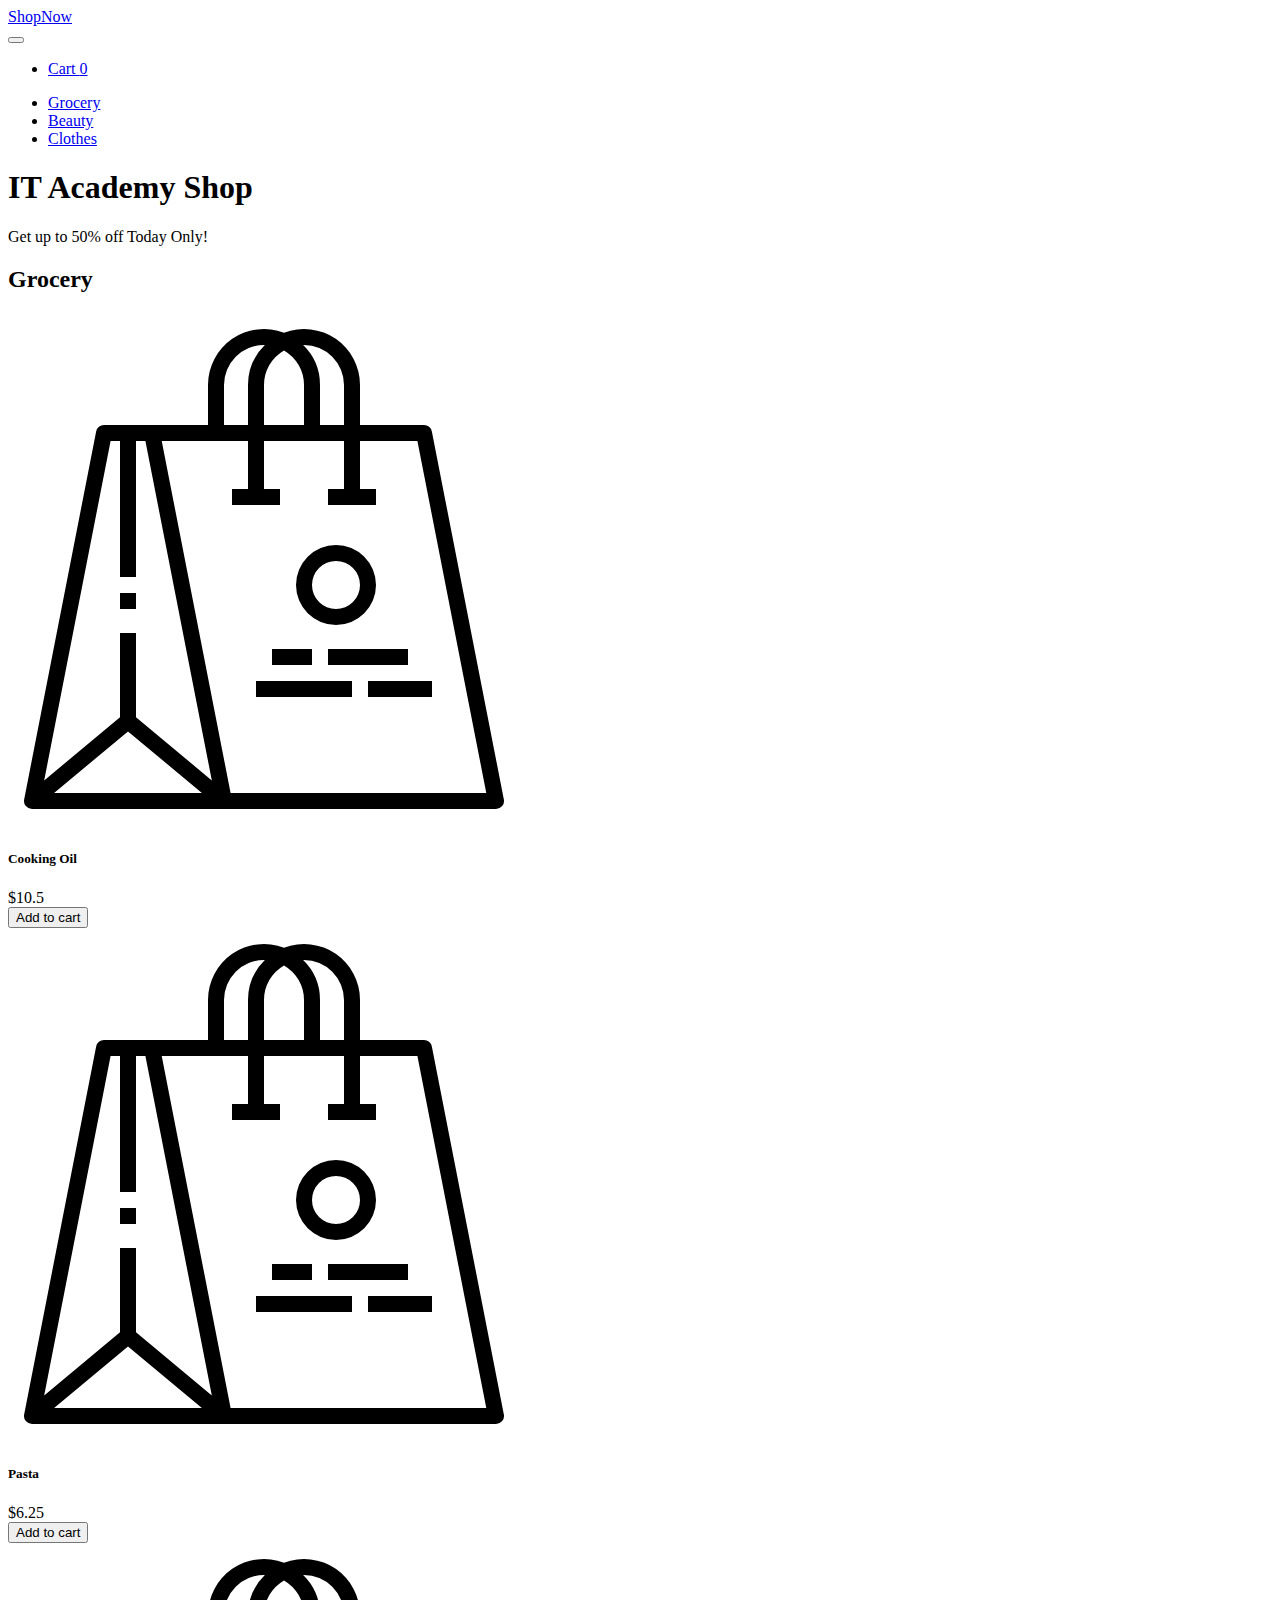
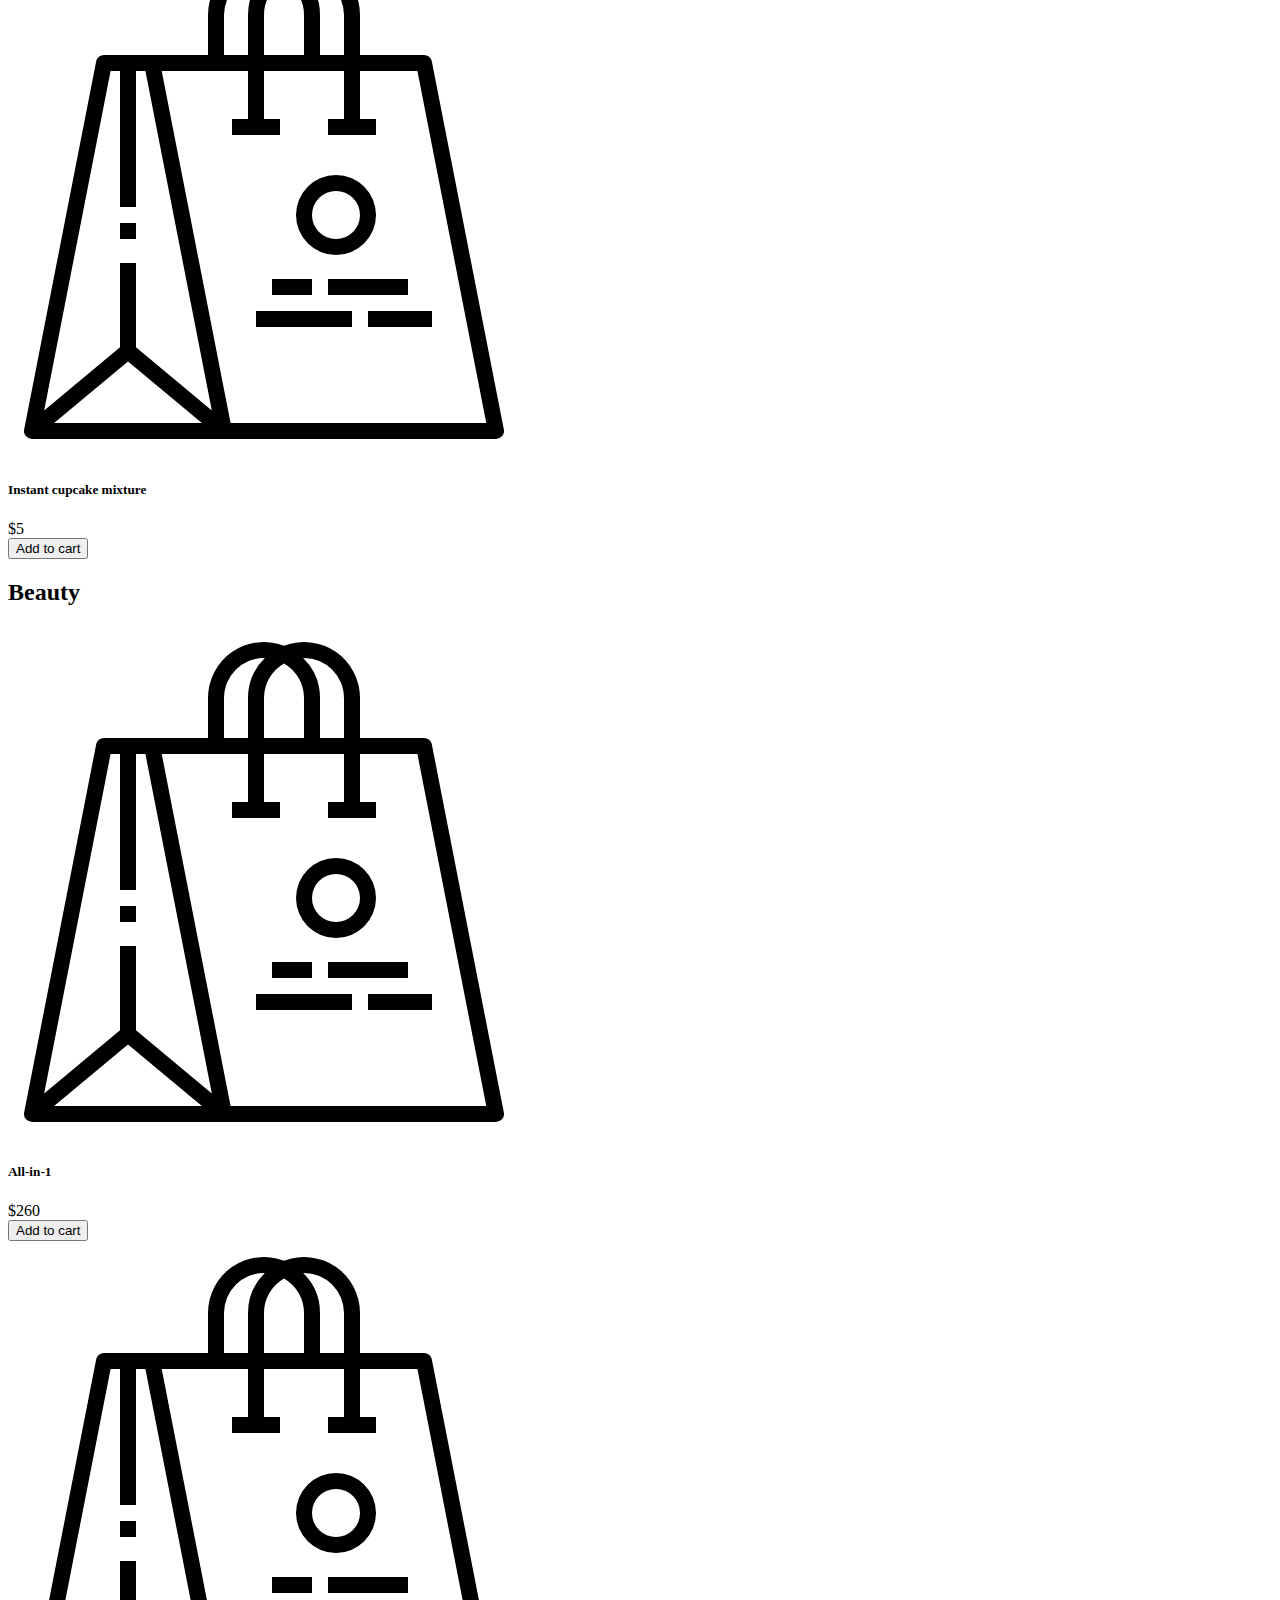
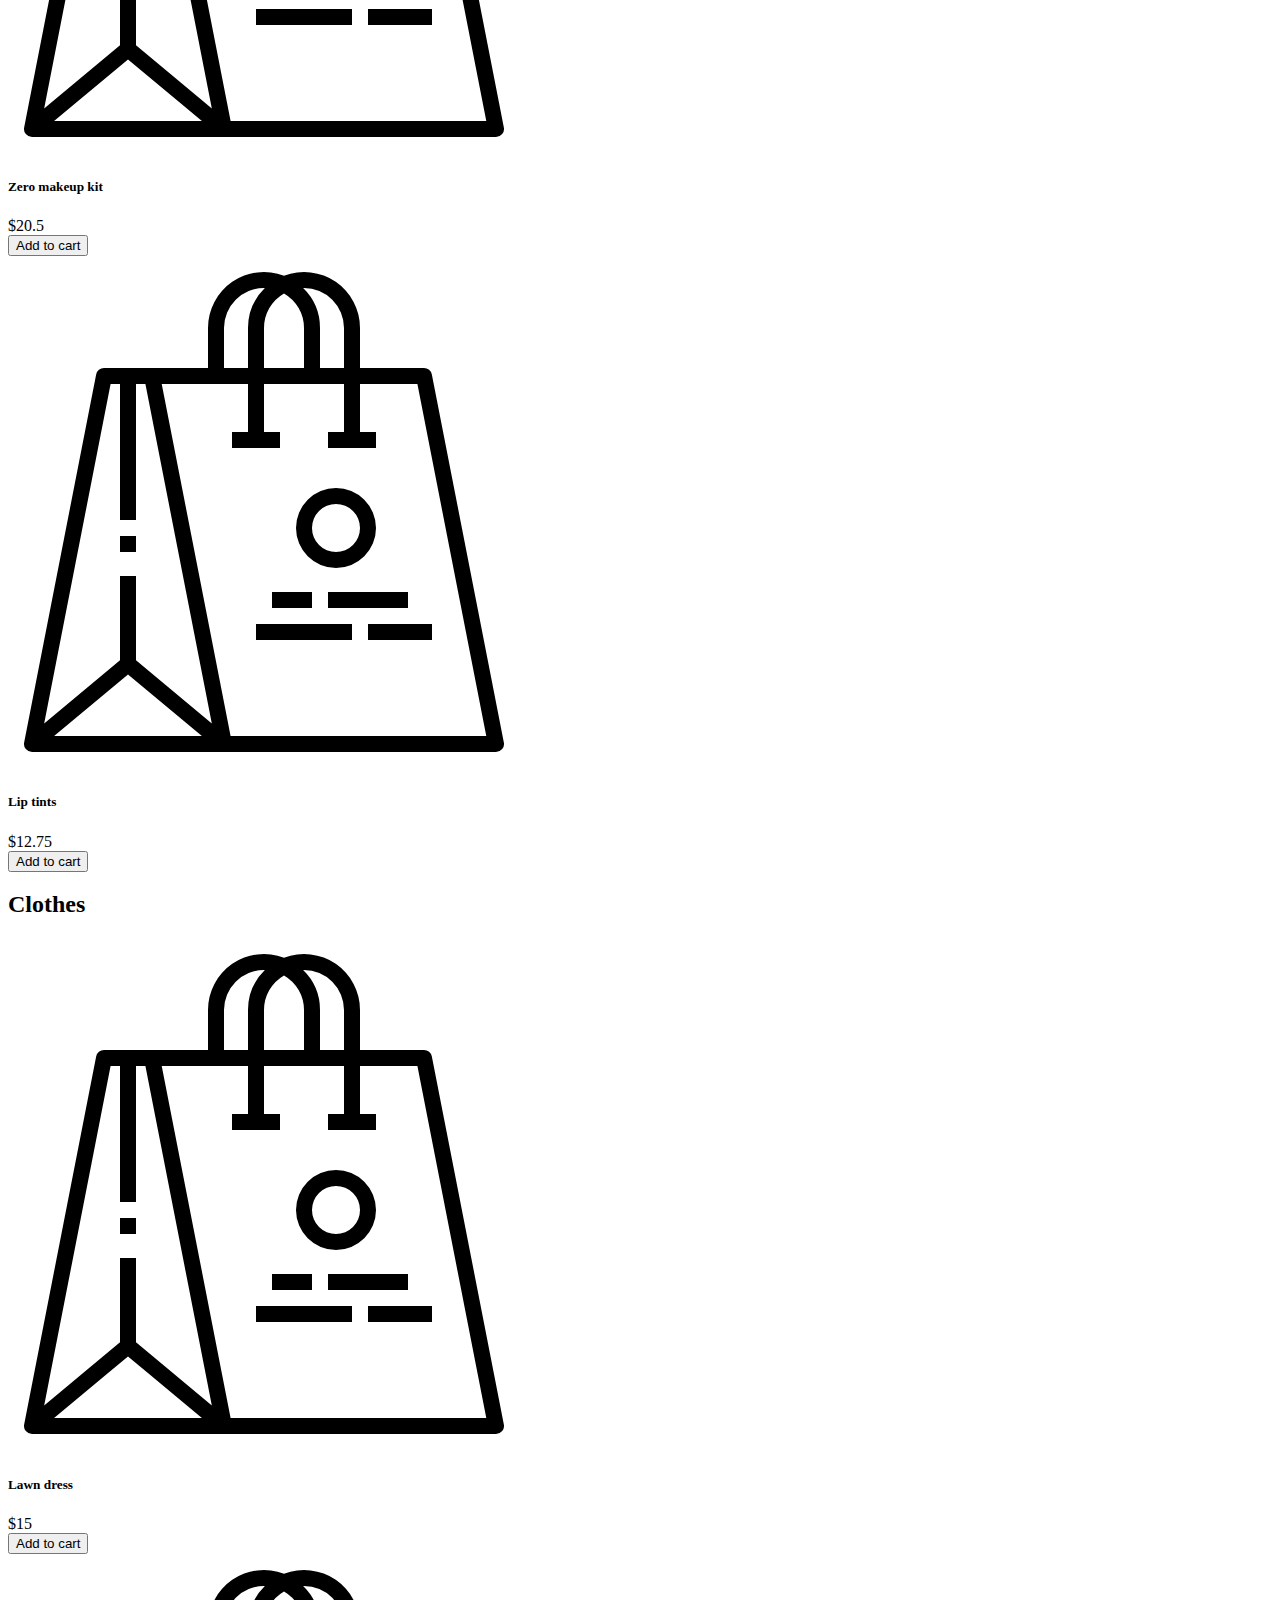
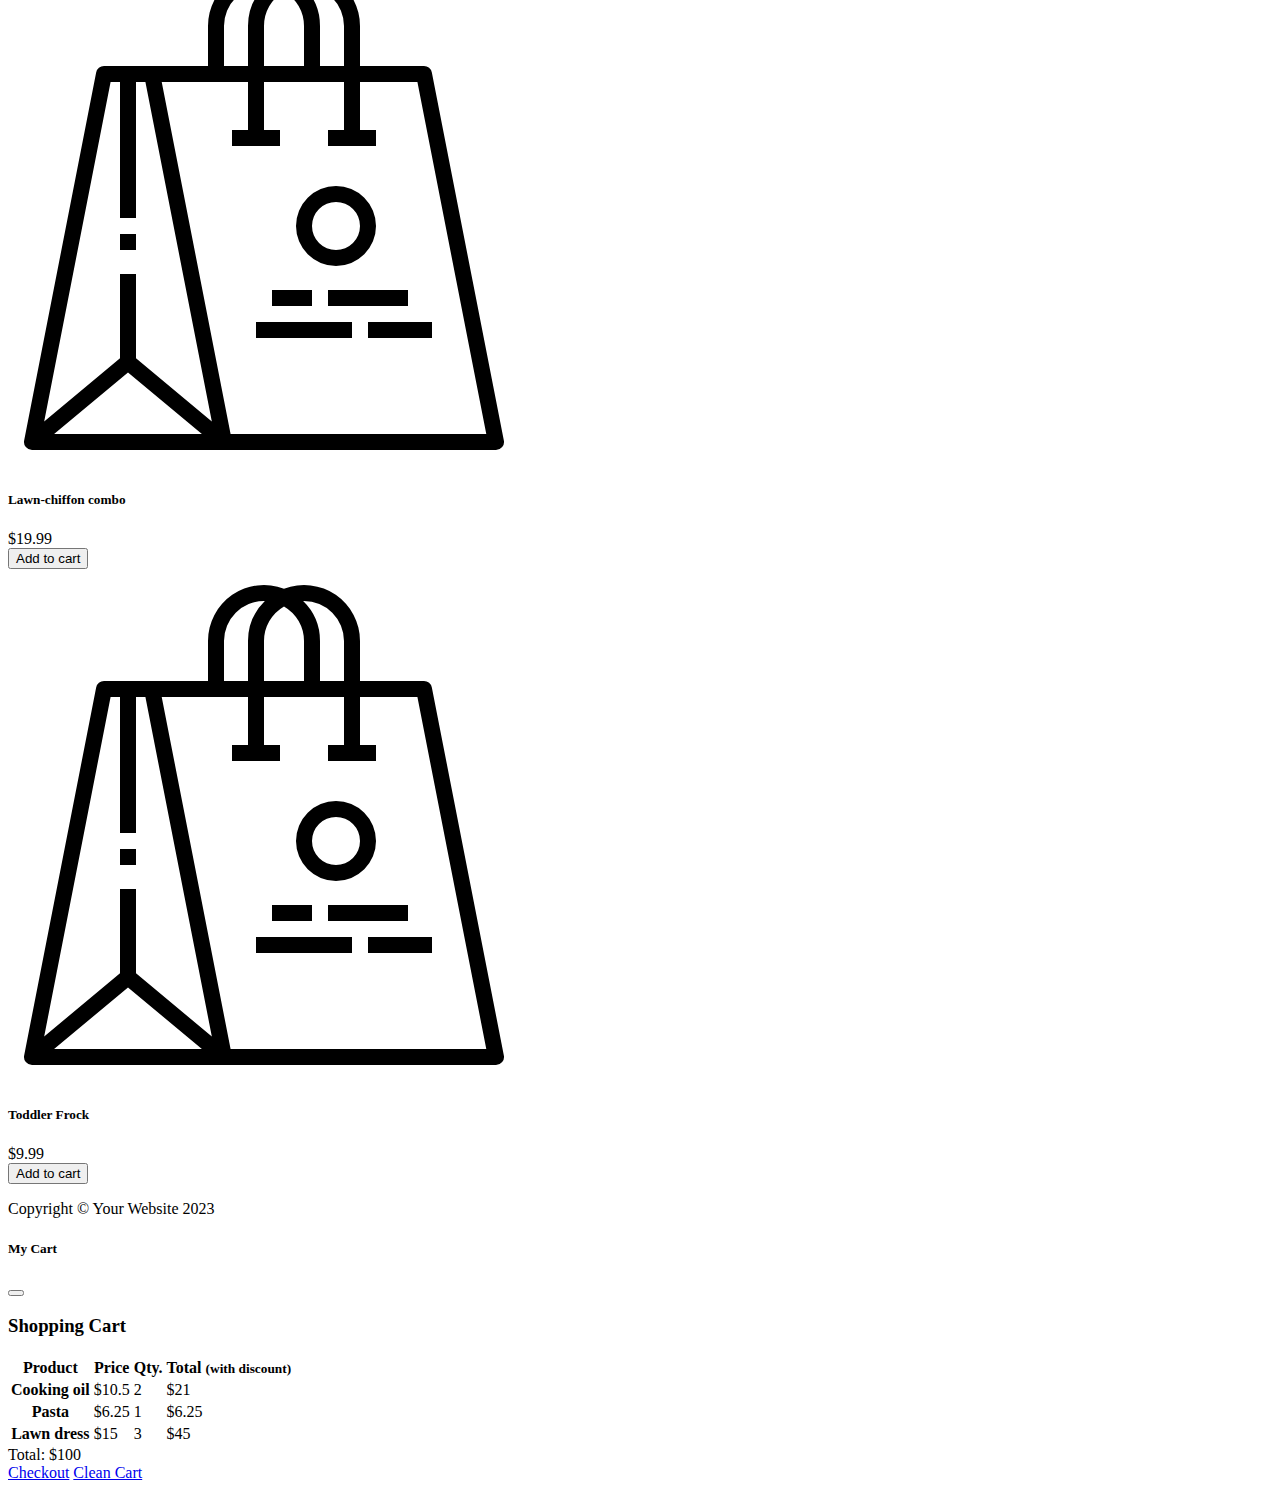
==== index.html @ 62918c0c "LV 1 - EX1 EX2 EX3 EX4" ====
<!DOCTYPE html>
<html lang="en">

<head>
	<meta charset="utf-8" />
	<meta name="viewport" content="width=device-width, initial-scale=1, shrink-to-fit=no" />
	<meta name="description" content="" />
	<meta name="author" content="" />
	<title>ShopNow</title>
	<!-- Favicon-->
	<link rel="icon" type="image/x-icon" href="images/favicon.ico" />
	<link href="https://cdn.jsdelivr.net/npm/bootstrap@5.3.0/dist/css/bootstrap.min.css" rel="stylesheet"
		integrity="sha384-9ndCyUaIbzAi2FUVXJi0CjmCapSmO7SnpJef0486qhLnuZ2cdeRhO02iuK6FUUVM" crossorigin="anonymous">

	<!-- Fontawesome icons-->
	<link rel="stylesheet" href="https://cdnjs.cloudflare.com/ajax/libs/font-awesome/6.4.0/css/all.min.css"
		integrity="sha512-iecdLmaskl7CVkqkXNQ/ZH/XLlvWZOJyj7Yy7tcenmpD1ypASozpmT/E0iPtmFIB46ZmdtAc9eNBvH0H/ZpiBw=="
		crossorigin="anonymous" referrerpolicy="no-referrer" />
</head>

<body data-bs-spy="scroll" data-bs-target="#navbar-example2" data-bs-offset="50">
	<!-- Navigation-->
	<nav class="navbar py-3 py-lg-0 navbar-light bg-light navbar-expand-lg" id="navbar-example2">
		<div class="container d-flex">
			<a class="navbar-brand" href="#">ShopNow</a>
			<div class="d-flex flex-row order-lg-last align-items-center">

				<button type="button" class="navbar-toggler order-last collapsed" data-bs-toggle="collapse"
					data-bs-target="#navbar" aria-expanded="false" aria-controls="navbar">
					<span class="navbar-toggler-icon"></span>
				</button>
				<ul class="navbar-nav me-3 me-lg-0 d-flex flex-row align-items-center">
					<li class="dropdown search-dropdown nav-item py-lg-3">
						<a href="javascript:void(0)" class="btn btn-outline-dark flex-center" type="button"
							data-bs-toggle="modal" data-bs-target="#cartModal" onclick="open_modal()"
							data-bs-auto-close="outside">
							<i class="fas fa-shopping-cart me-1"></i> Cart <span
								class="badge bg-dark text-white ms-1 rounded-pill" id="count_product">0</span>
						</a>
					</li>
				</ul>
			</div>

			<div id="navbar" class="navbar-collapse collapse">

				<ul class="navbar-nav me-auto mb-4 mb-lg-0 ms-lg-5">
					<li class="nav-item">
						<a class="nav-link" href="#grocery"><i class="fas fa-shopping-basket"></i> Grocery</a>
					</li>
					<li class="nav-item">
						<a class="nav-link" href="#beauty"><i class="fas fa-heart"></i> Beauty</a>
					</li>
					<li class="nav-item">
						<a class="nav-link" href="#clothes"><i class="fas fa-tshirt"></i> Clothes</a>
					</li>

				</ul>
			</div>
		</div>
	</nav>

	<!-- Header-->
	<header class="bg-dark py-5">
		<div class="container px-4 px-lg-5 my-5">
			<div class="text-center text-white">
				<h1 class="display-4 fw-bolder">IT Academy Shop</h1>
				<p class="lead fw-normal text-white-50 mb-0">Get up to 50% off Today Only!</p>
			</div>
		</div>
	</header>
	<!-- Section-->
	<section class="pt-5" id="grocery">
		<h2 class="text-center"><i class="fas fa-shopping-basket pe-3"></i>Grocery</h2>
		<div class="container px-4 px-lg-5 mt-5">
			<div class="row gx-4 gx-lg-5 row-cols-2 row-cols-md-3 row-cols-xl-4 justify-content-center">
				<div class="col mb-5">
					<div class="card h-100">
						<img class="card-img-top" src="./images/product.svg" alt="..." />
						<div class="card-body p-4">
							<div class="text-center">
								<h5 class="fw-bolder">Cooking Oil</h5>
								$10.5
							</div>
						</div>
						<div class="card-footer p-4 pt-0 border-top-0 bg-transparent">
							<div class="text-center"><button type="button" onclick="buy(1)"
									class="btn btn-outline-dark">Add to cart</button></div>
						</div>
					</div>
				</div>
				<div class="col mb-5">
					<div class="card h-100">
						<img class="card-img-top" src="./images/product.svg" alt="..." />
						<div class="card-body p-4">
							<div class="text-center">
								<h5 class="fw-bolder">Pasta</h5>
								$6.25
							</div>
						</div>
						<div class="card-footer p-4 pt-0 border-top-0 bg-transparent">
							<div class="text-center"><button type="button" onclick="buy(2)"
									class="btn btn-outline-dark">Add to cart</button></div>
						</div>
					</div>
				</div>
				<div class="col mb-5">
					<div class="card h-100">
						<img class="card-img-top" src="./images/product.svg" alt="..." />
						<div class="card-body p-4">
							<div class="text-center">
								<h5 class="fw-bolder">Instant cupcake mixture</h5>
								$5
							</div>
						</div>
						<div class="card-footer p-4 pt-0 border-top-0 bg-transparent">
							<div class="text-center"><button type="button" onclick="buy(3)"
									class="btn btn-outline-dark">Add to cart</button></div>
						</div>
					</div>
				</div>

			</div>
		</div>
	</section>
	<section class="pt-5" id="beauty">
		<h2 class="text-center"><i class="fas fa-heart pe-3"></i>Beauty</h2>
		<div class="container px-4 px-lg-5 mt-5">
			<div class="row gx-4 gx-lg-5 row-cols-2 row-cols-md-3 row-cols-xl-4 justify-content-center">
				<div class="col mb-5">
					<div class="card h-100">
						<img class="card-img-top" src="./images/product.svg" alt="..." />
						<div class="card-body p-4">
							<div class="text-center">
								<h5 class="fw-bolder">All-in-1</h5>
								$260
							</div>
						</div>
						<div class="card-footer p-4 pt-0 border-top-0 bg-transparent">
							<div class="text-center"><button type="button" onclick="buy(4)"
									class="btn btn-outline-dark">Add to cart</button></div>
						</div>
					</div>
				</div>
				<div class="col mb-5">
					<div class="card h-100">
						<img class="card-img-top" src="./images/product.svg" alt="..." />
						<div class="card-body p-4">
							<div class="text-center">
								<h5 class="fw-bolder">Zero makeup kit</h5>
								$20.5
							</div>
						</div>
						<div class="card-footer p-4 pt-0 border-top-0 bg-transparent">
							<div class="text-center"><button type="button" onclick="buy(5)"
									class="btn btn-outline-dark">Add to cart</button></div>
						</div>
					</div>
				</div>
				<div class="col mb-5">
					<div class="card h-100">
						<img class="card-img-top" src="./images/product.svg" alt="..." />
						<div class="card-body p-4">
							<div class="text-center">
								<h5 class="fw-bolder">Lip tints</h5>
								$12.75
							</div>
						</div>
						<div class="card-footer p-4 pt-0 border-top-0 bg-transparent">
							<div class="text-center"><button type="button" onclick="buy(6)"
									class="btn btn-outline-dark">Add to cart</button></div>
						</div>
					</div>
				</div>

			</div>
		</div>
	</section>
	<section class="pt-5" id="clothes">
		<h2 class="text-center"><i class="fas fa-tshirt pe-3"></i>Clothes</h2>
		<div class="container px-4 px-lg-5 mt-5">
			<div class="row gx-4 gx-lg-5 row-cols-2 row-cols-md-3 row-cols-xl-4 justify-content-center">
				<div class="col mb-5">
					<div class="card h-100">
						<img class="card-img-top" src="./images/product.svg" alt="..." />
						<div class="card-body p-4">
							<div class="text-center">
								<h5 class="fw-bolder">Lawn dress</h5>
								$15
							</div>
						</div>
						<div class="card-footer p-4 pt-0 border-top-0 bg-transparent">
							<div class="text-center"><button type="button" onclick="buy(7)"
									class="btn btn-outline-dark">Add to cart</button></div>
						</div>
					</div>
				</div>
				<div class="col mb-5">
					<div class="card h-100">
						<img class="card-img-top" src="./images/product.svg" alt="..." />
						<div class="card-body p-4">
							<div class="text-center">
								<h5 class="fw-bolder">Lawn-chiffon combo</h5>
								$19.99
							</div>
						</div>
						<div class="card-footer p-4 pt-0 border-top-0 bg-transparent">
							<div class="text-center"><button type="button" onclick="buy(8)"
									class="btn btn-outline-dark">Add to cart</button></div>
						</div>
					</div>
				</div>
				<div class="col mb-5">
					<div class="card h-100">
						<img class="card-img-top" src="./images/product.svg" alt="..." />
						<div class="card-body p-4">
							<div class="text-center">
								<h5 class="fw-bolder">Toddler Frock</h5>
								$9.99
							</div>
						</div>
						<div class="card-footer p-4 pt-0 border-top-0 bg-transparent">
							<div class="text-center"><button type="button" onclick="buy(9)"
									class="btn btn-outline-dark">Add to cart</button></div>
						</div>
					</div>
				</div>

			</div>
		</div>
	</section>

	<!-- Footer-->
	<footer class="py-3 bg-dark">
		<div class="container">
			<p class="m-0 text-center text-white">Copyright &copy; Your Website 2023</p>
		</div>
	</footer>

	<div class="modal fade" id="cartModal" tabindex="-1" aria-labelledby="exampleModalLabel" aria-hidden="true">
		<div class="modal-dialog">
			<div class="modal-content">
				<div class="modal-header">
					<h5 class="modal-title" id="exampleModalLabel"><i class="fas fa-cart-arrow-down"></i> My Cart</h5>
					<button type="button" class="btn-close" data-bs-dismiss="modal" aria-label="Close"></button>
				</div>
				<div class="modal-body">
					<h3 class="text-center bill px-5">Shopping Cart</h3>
					<table class="table">
						<thead>
							<tr>
								<th scope="col">Product</th>
								<th scope="col">Price</th>
								<th scope="col">Qty.</th>
								<th scope="col">Total <small>(with discount)</small></th>
							</tr>
						</thead>
						<tbody id="cart_list">
							<tr>
								<th scope="row">Cooking oil</th>
								<td>$10.5</td>
								<td>2</td>
								<td>$21</td>
							</tr>
							<tr>
								<th scope="row">Pasta</th>
								<td>$6.25</td>
								<td>1</td>
								<td>$6.25</td>
							</tr>
							<tr>
								<th scope="row">Lawn dress</th>
								<td>$15</td>
								<td>3</td>
								<td>$45</td>
							</tr>
						</tbody>
					</table>
					<div class="text-center fs-3">
						Total: $<span id="total_price">100</span>
					</div>
					<div class="text-center">
						<a href="checkout.html" class="btn btn-primary m-3">Checkout</a>
						<a href="javascript:void(0)" onclick="cleanCart()" class="btn btn-primary m-3">Clean Cart</a>
					</div>
				</div>
			</div>
		</div>
	</div>

	<!-- Bootstrap core JS-->
	<script src="https://cdn.jsdelivr.net/npm/bootstrap@5.3.0/dist/js/bootstrap.bundle.min.js"
		integrity="sha384-geWF76RCwLtnZ8qwWowPQNguL3RmwHVBC9FhGdlKrxdiJJigb/j/68SIy3Te4Bkz"
		crossorigin="anonymous"></script>

	<!-- Core theme JS-->
	<script src="js/shop.js"></script>
	<script src="js/checkout.js"></script>
</body>

</html>
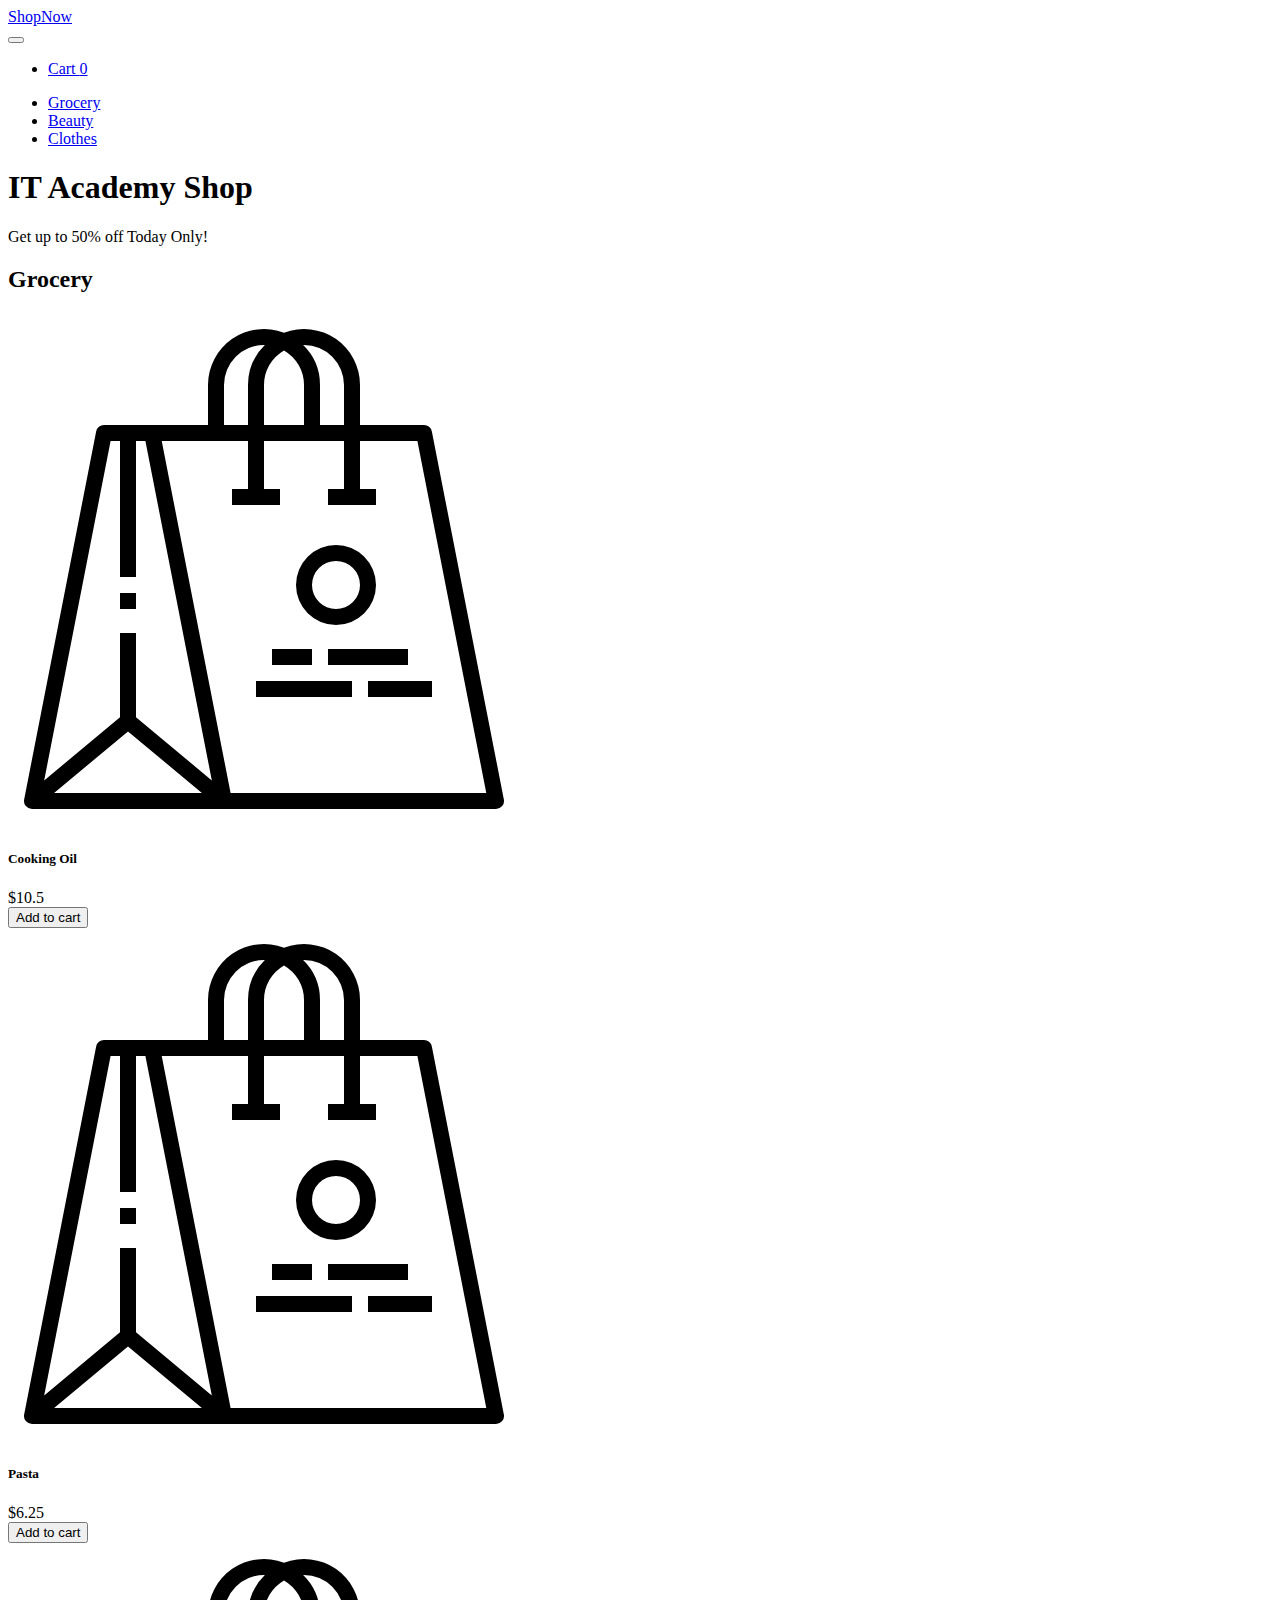
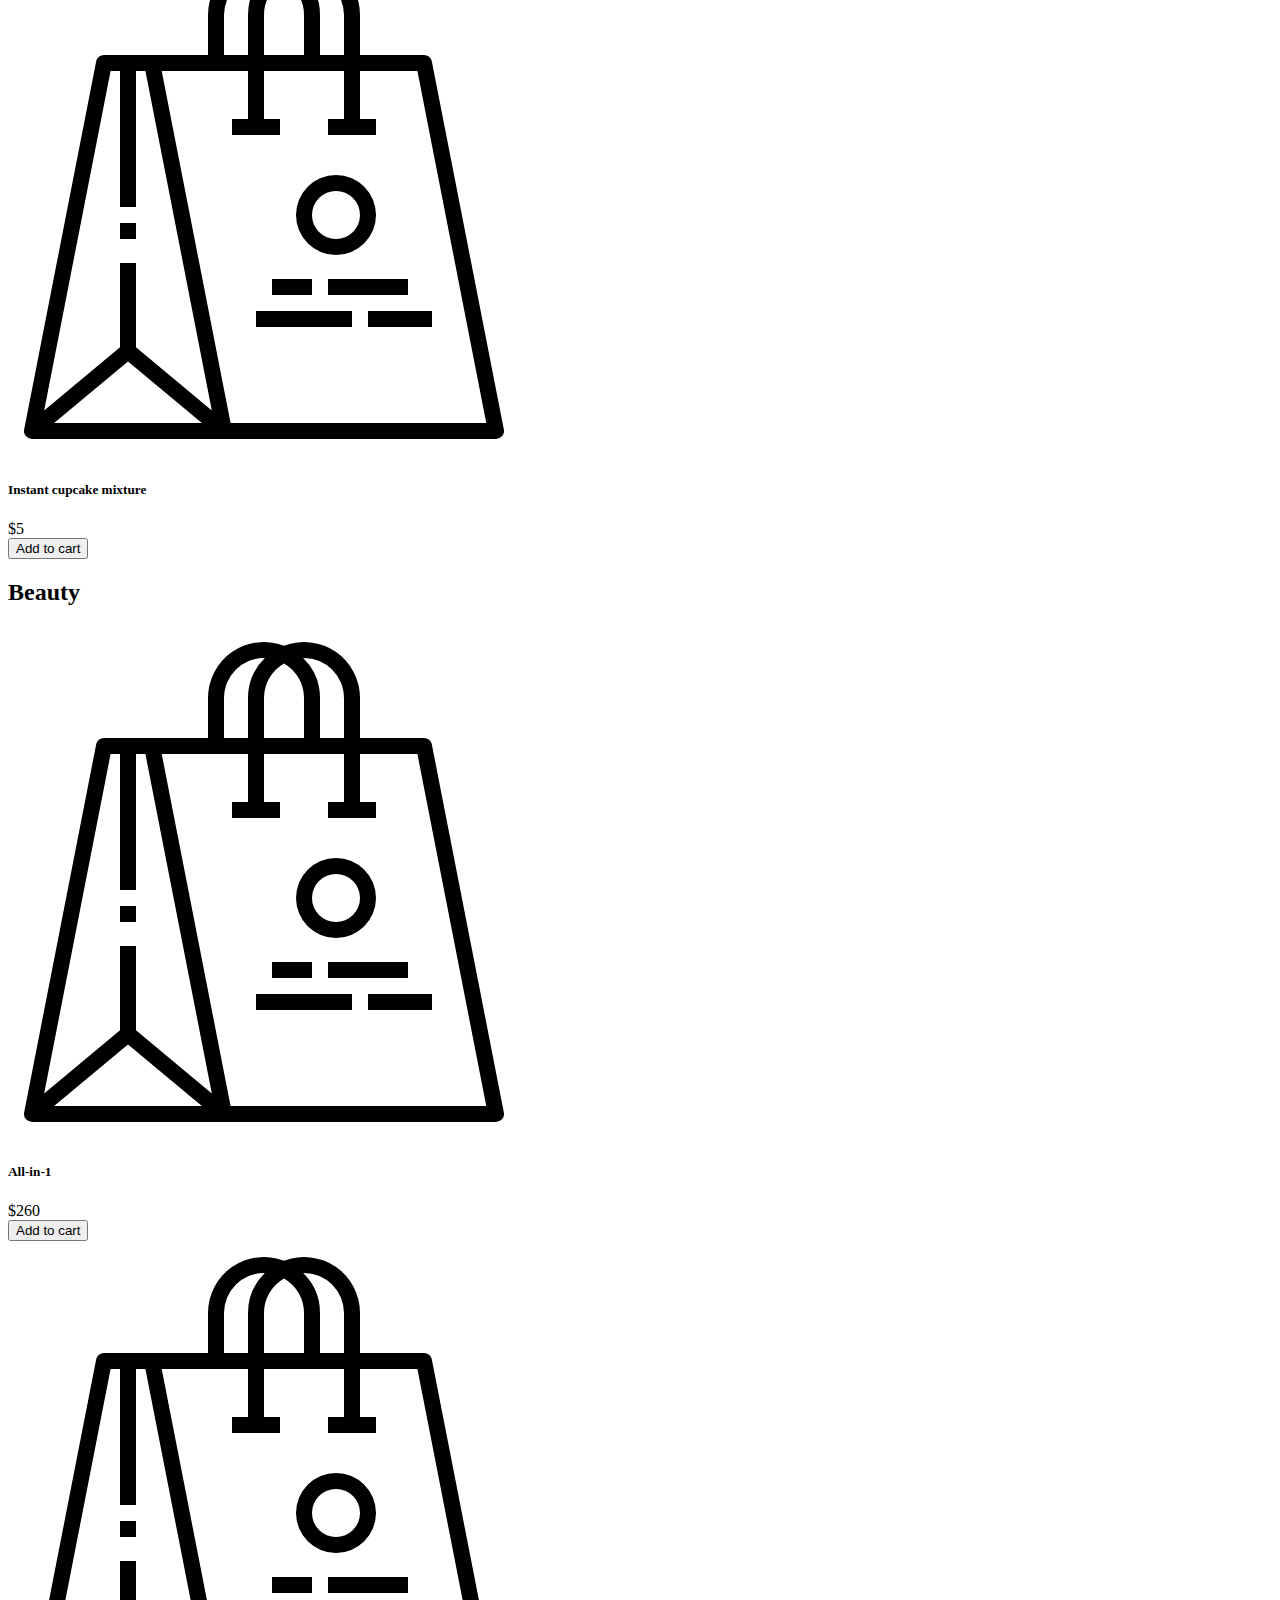
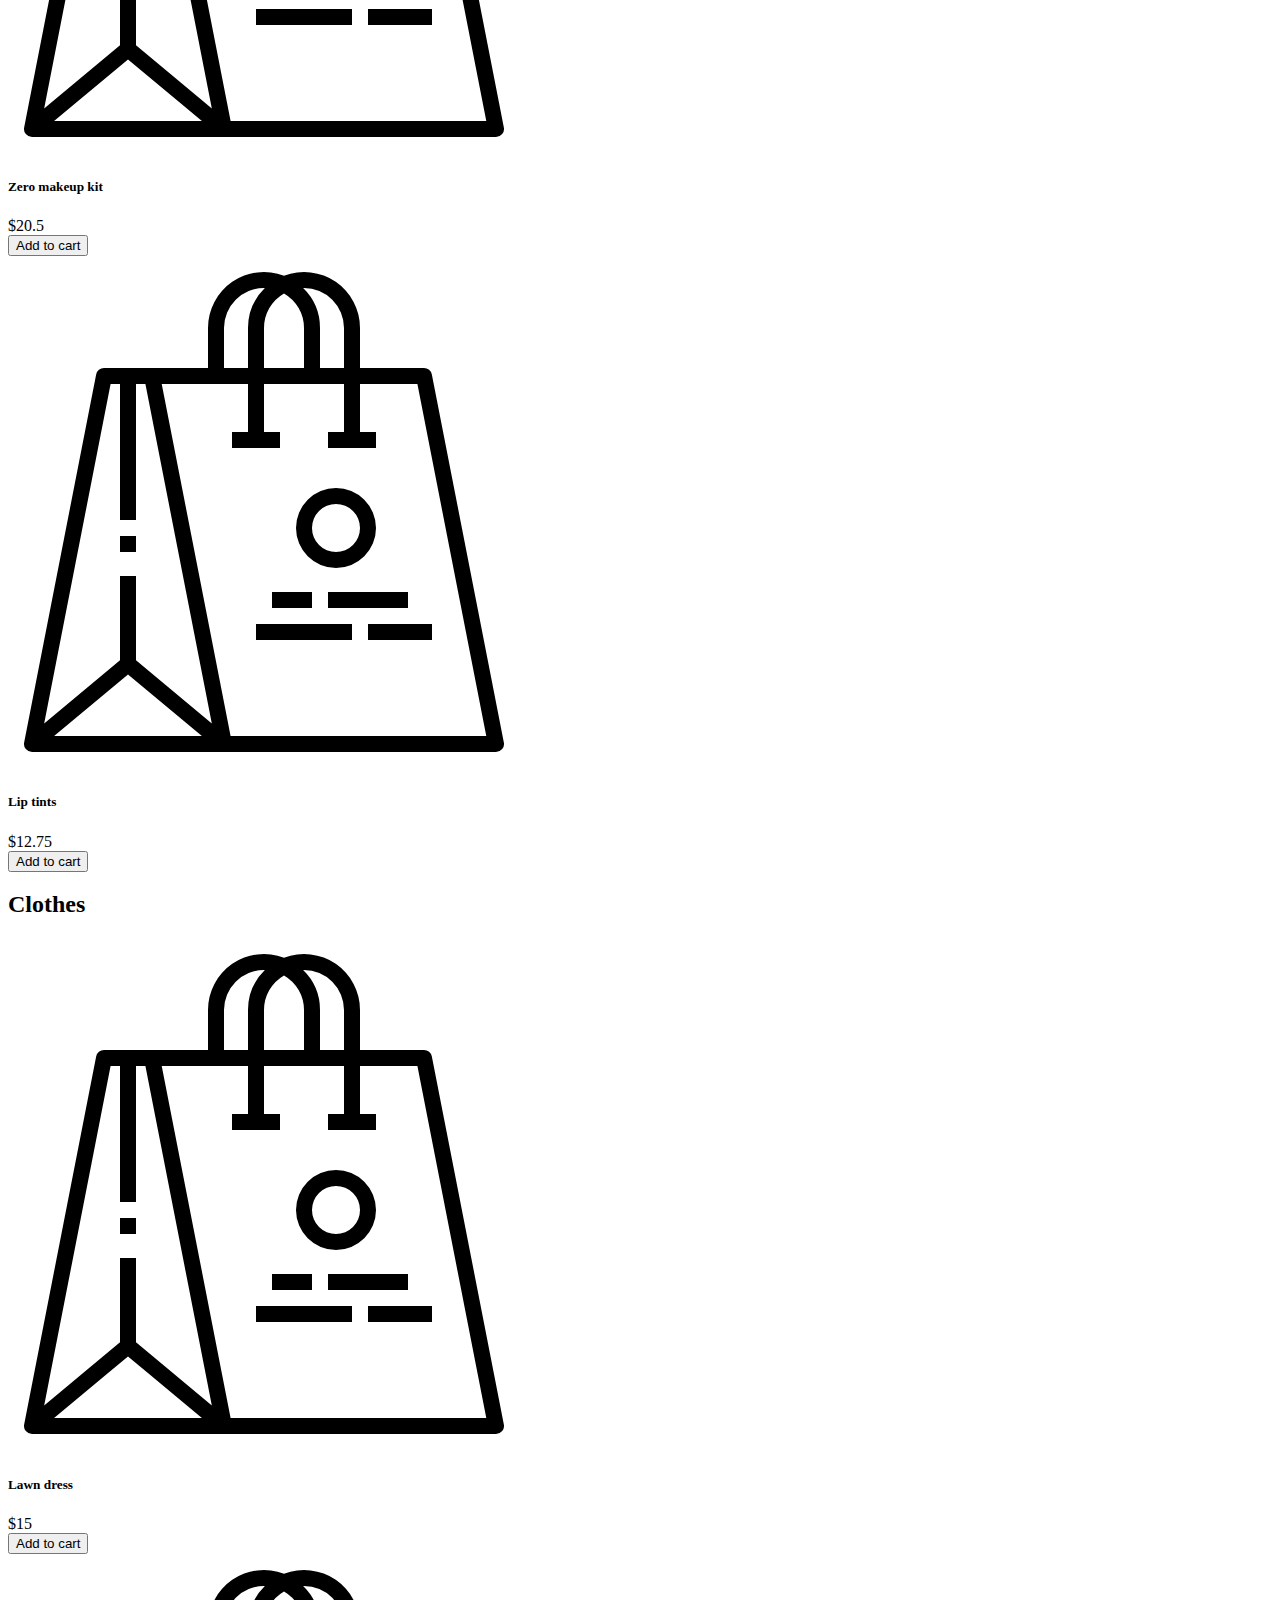
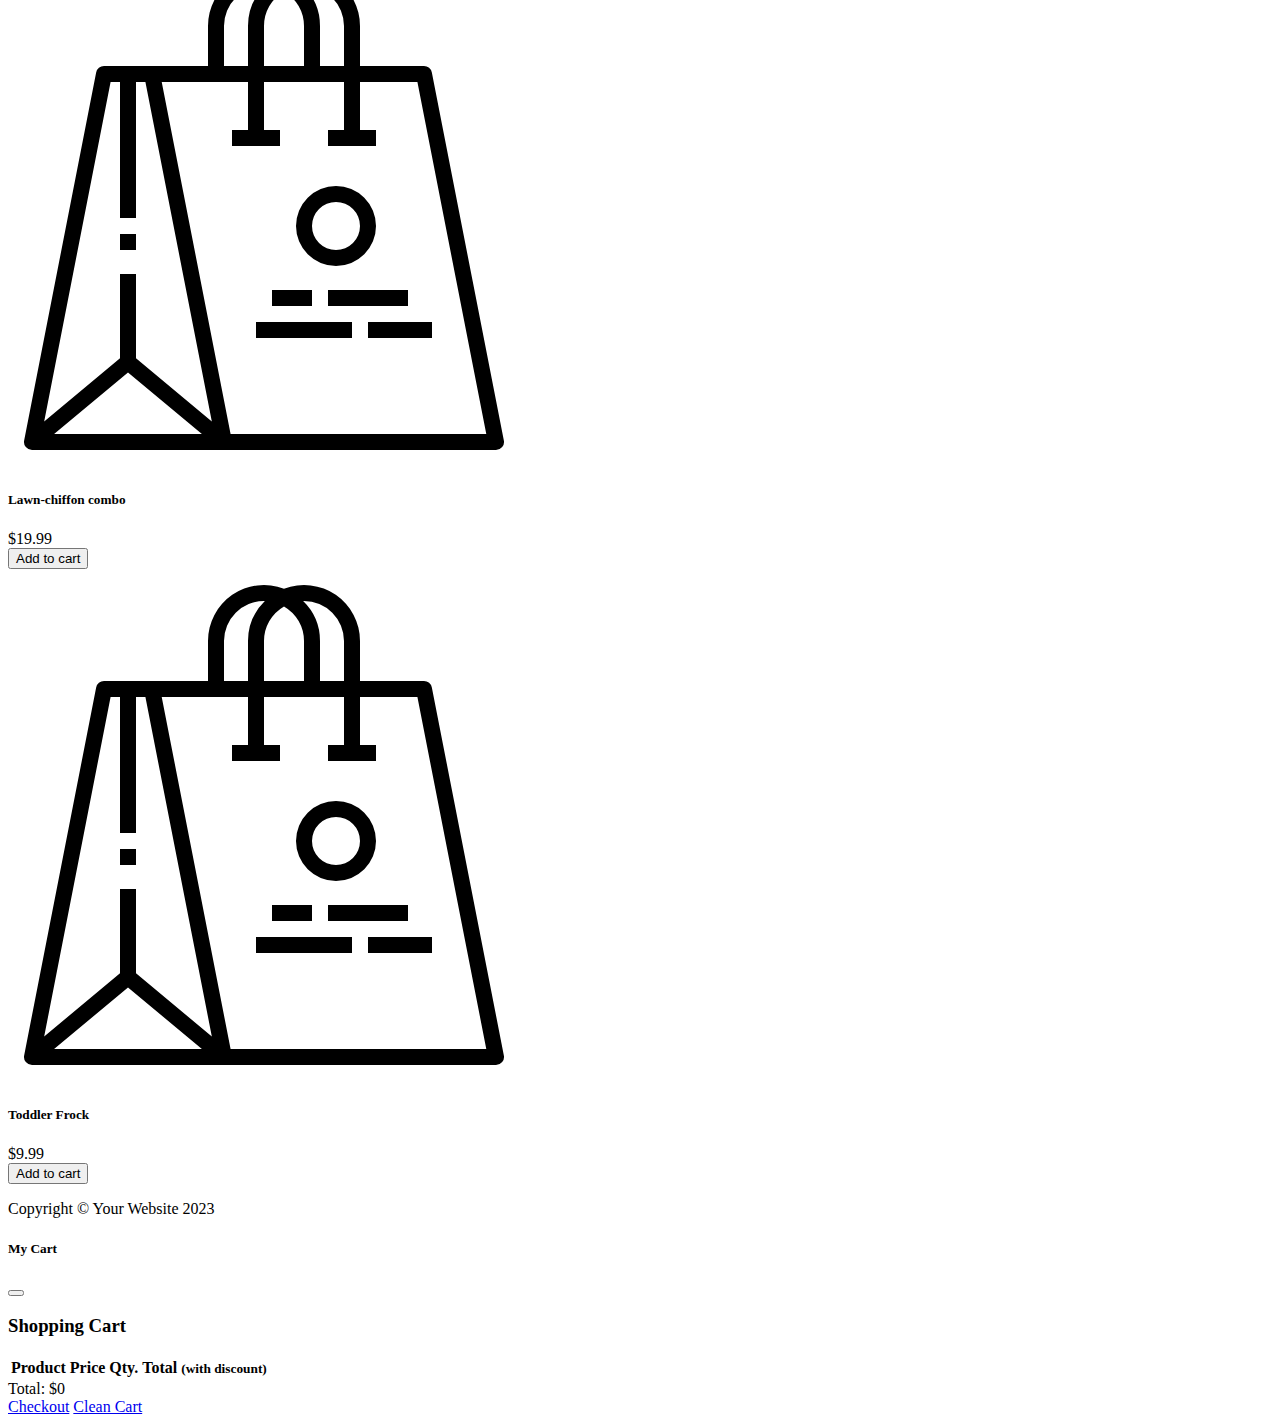
==== commit 025d469a: "LV1 - EX5" ====
--- a/index.html
+++ b/index.html
@@ -32,7 +32,7 @@
 				<ul class="navbar-nav me-3 me-lg-0 d-flex flex-row align-items-center">
 					<li class="dropdown search-dropdown nav-item py-lg-3">
 						<a href="javascript:void(0)" class="btn btn-outline-dark flex-center" type="button"
-							data-bs-toggle="modal" data-bs-target="#cartModal" onclick="open_modal()"
+							data-bs-toggle="modal" data-bs-target="#cartModal"
 							data-bs-auto-close="outside">
 							<i class="fas fa-shopping-cart me-1"></i> Cart <span
 								class="badge bg-dark text-white ms-1 rounded-pill" id="count_product">0</span>
@@ -255,28 +255,11 @@
 							</tr>
 						</thead>
 						<tbody id="cart_list">
-							<tr>
-								<th scope="row">Cooking oil</th>
-								<td>$10.5</td>
-								<td>2</td>
-								<td>$21</td>
-							</tr>
-							<tr>
-								<th scope="row">Pasta</th>
-								<td>$6.25</td>
-								<td>1</td>
-								<td>$6.25</td>
-							</tr>
-							<tr>
-								<th scope="row">Lawn dress</th>
-								<td>$15</td>
-								<td>3</td>
-								<td>$45</td>
-							</tr>
+							
 						</tbody>
 					</table>
 					<div class="text-center fs-3">
-						Total: $<span id="total_price">100</span>
+						Total: $<span id="total_price">0</span>
 					</div>
 					<div class="text-center">
 						<a href="checkout.html" class="btn btn-primary m-3">Checkout</a>
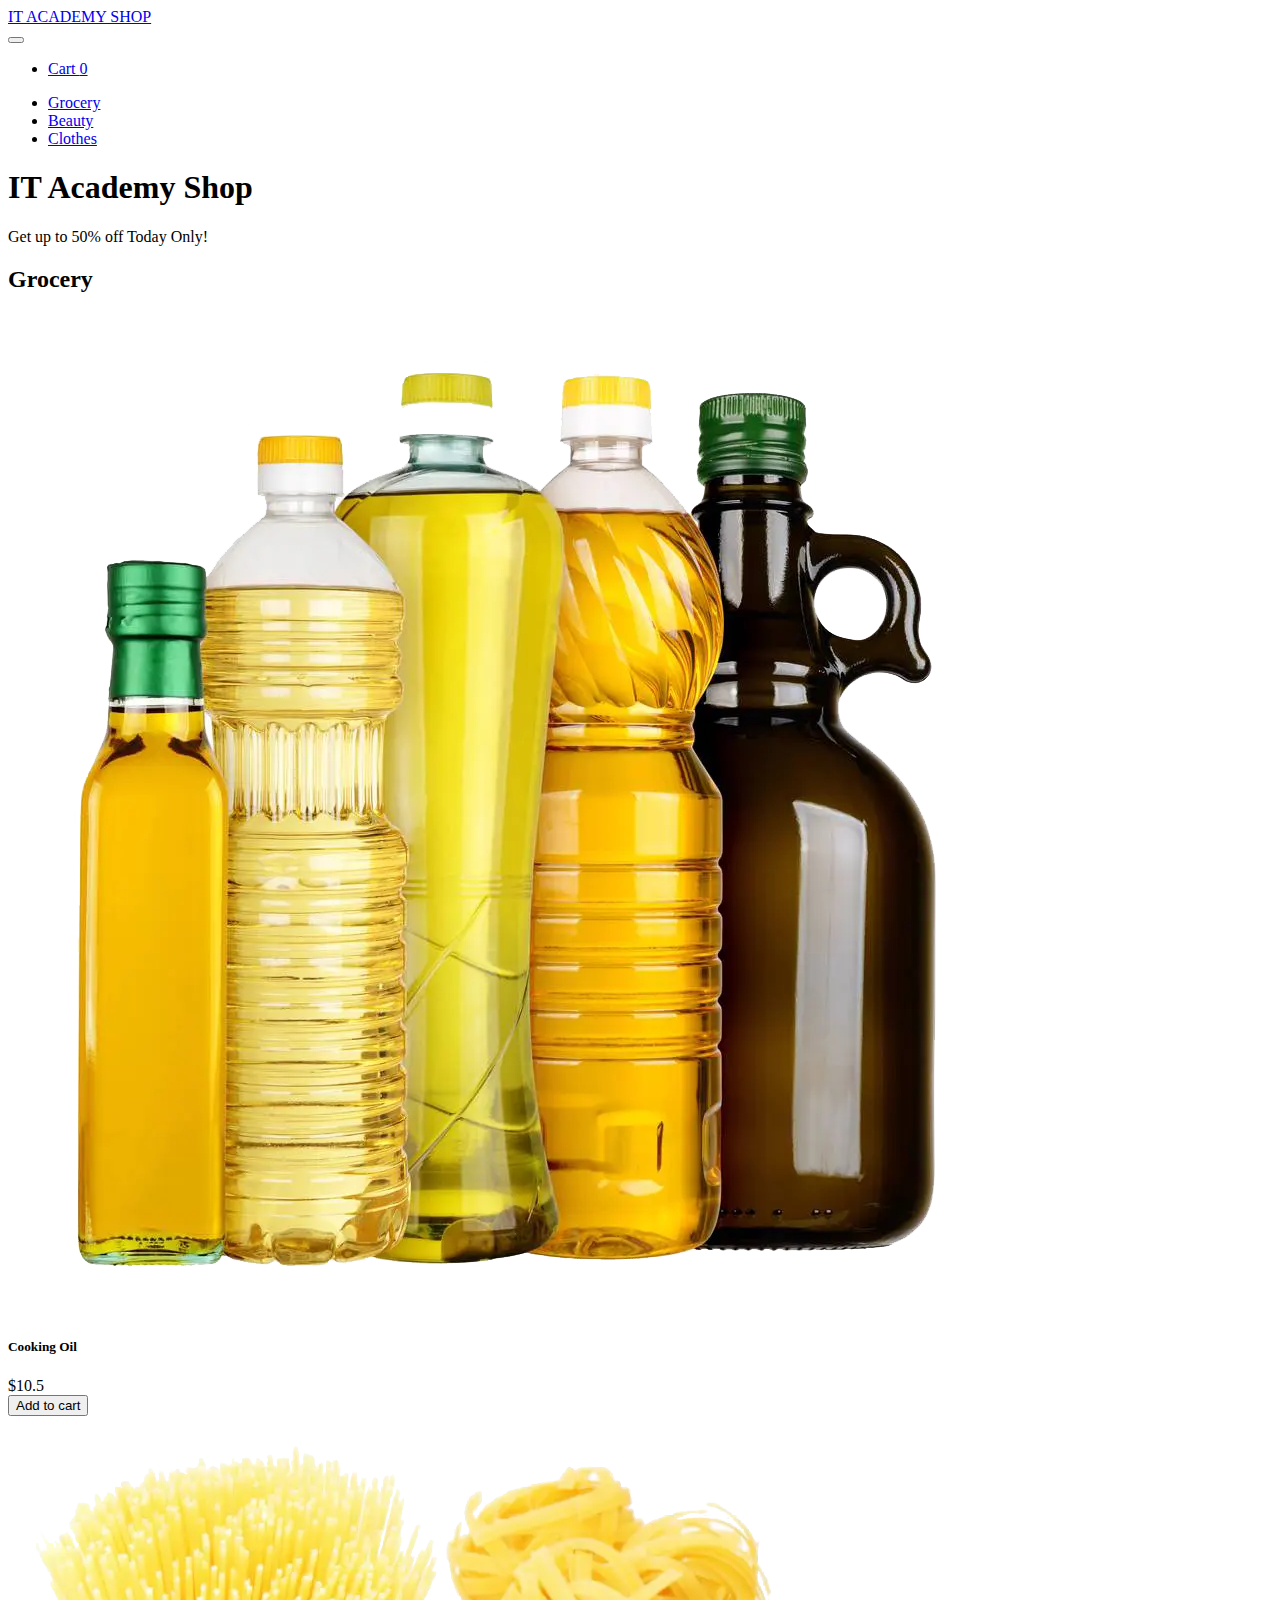
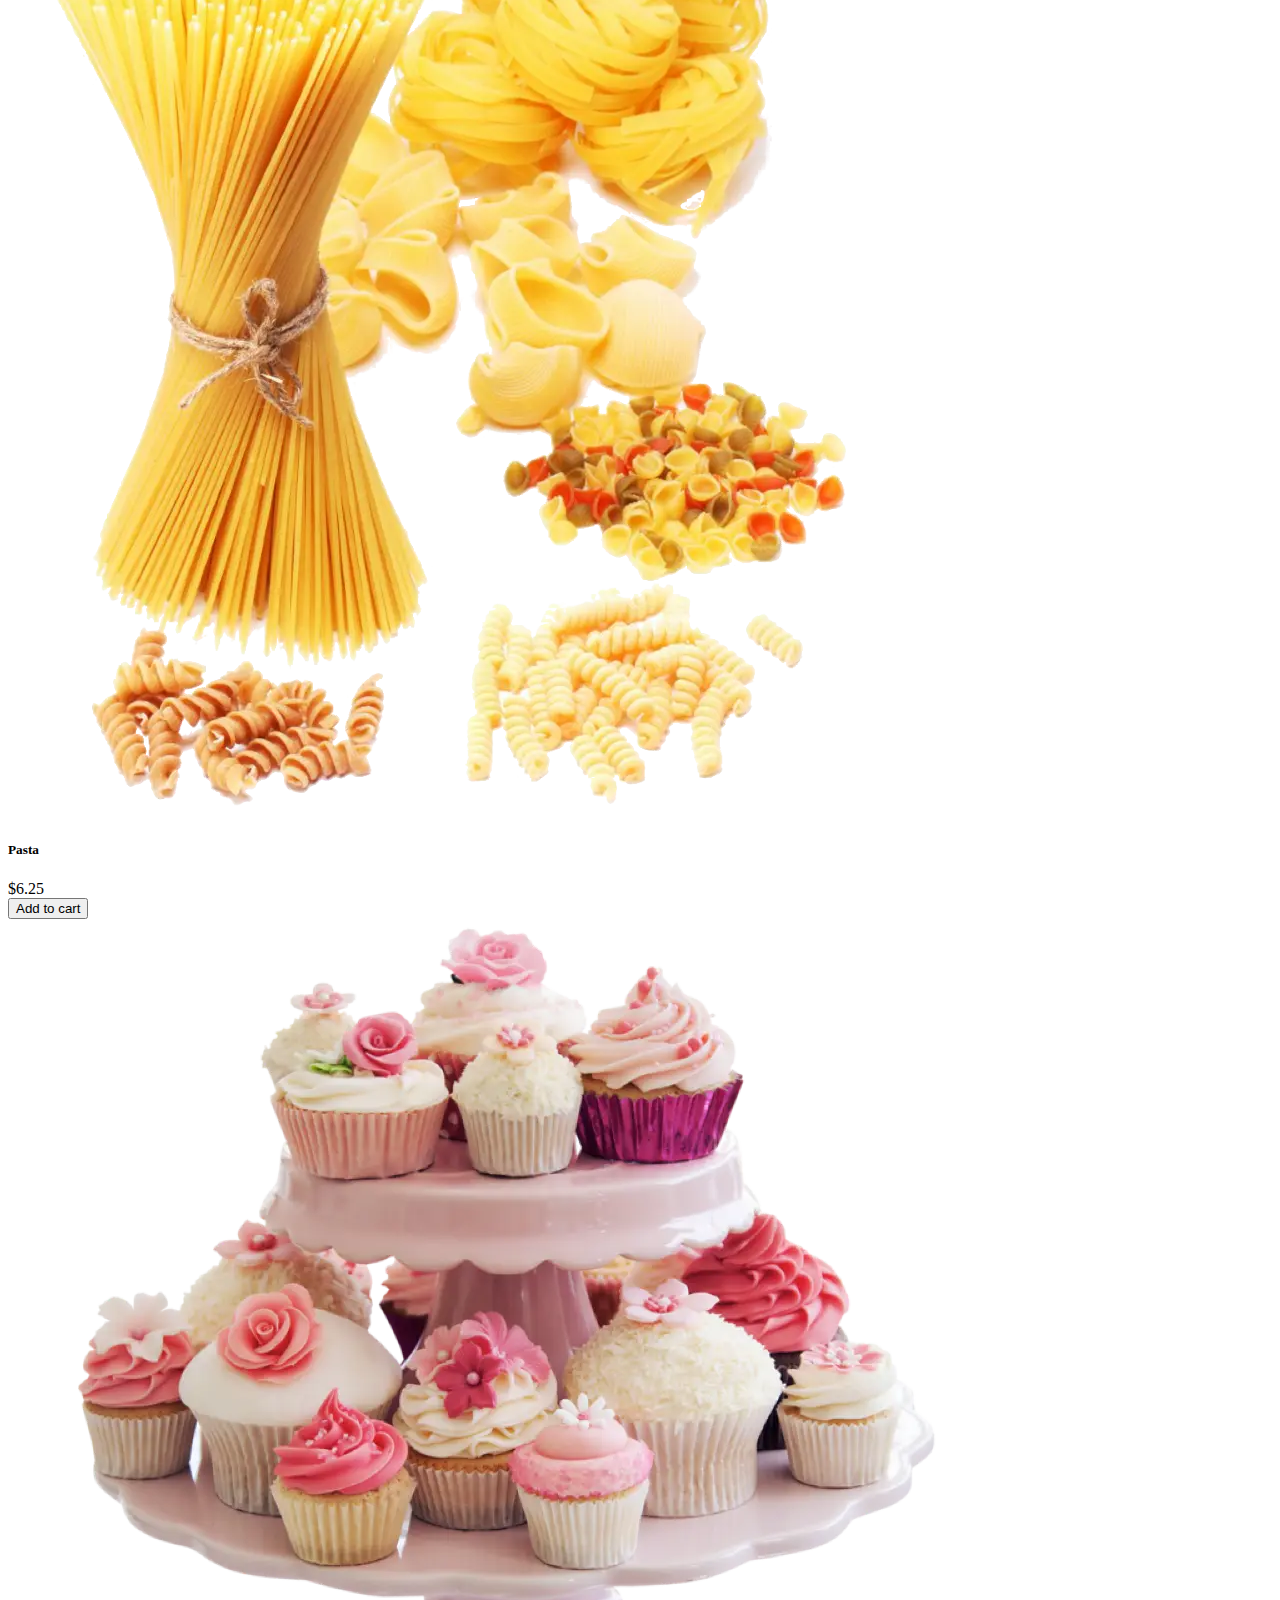
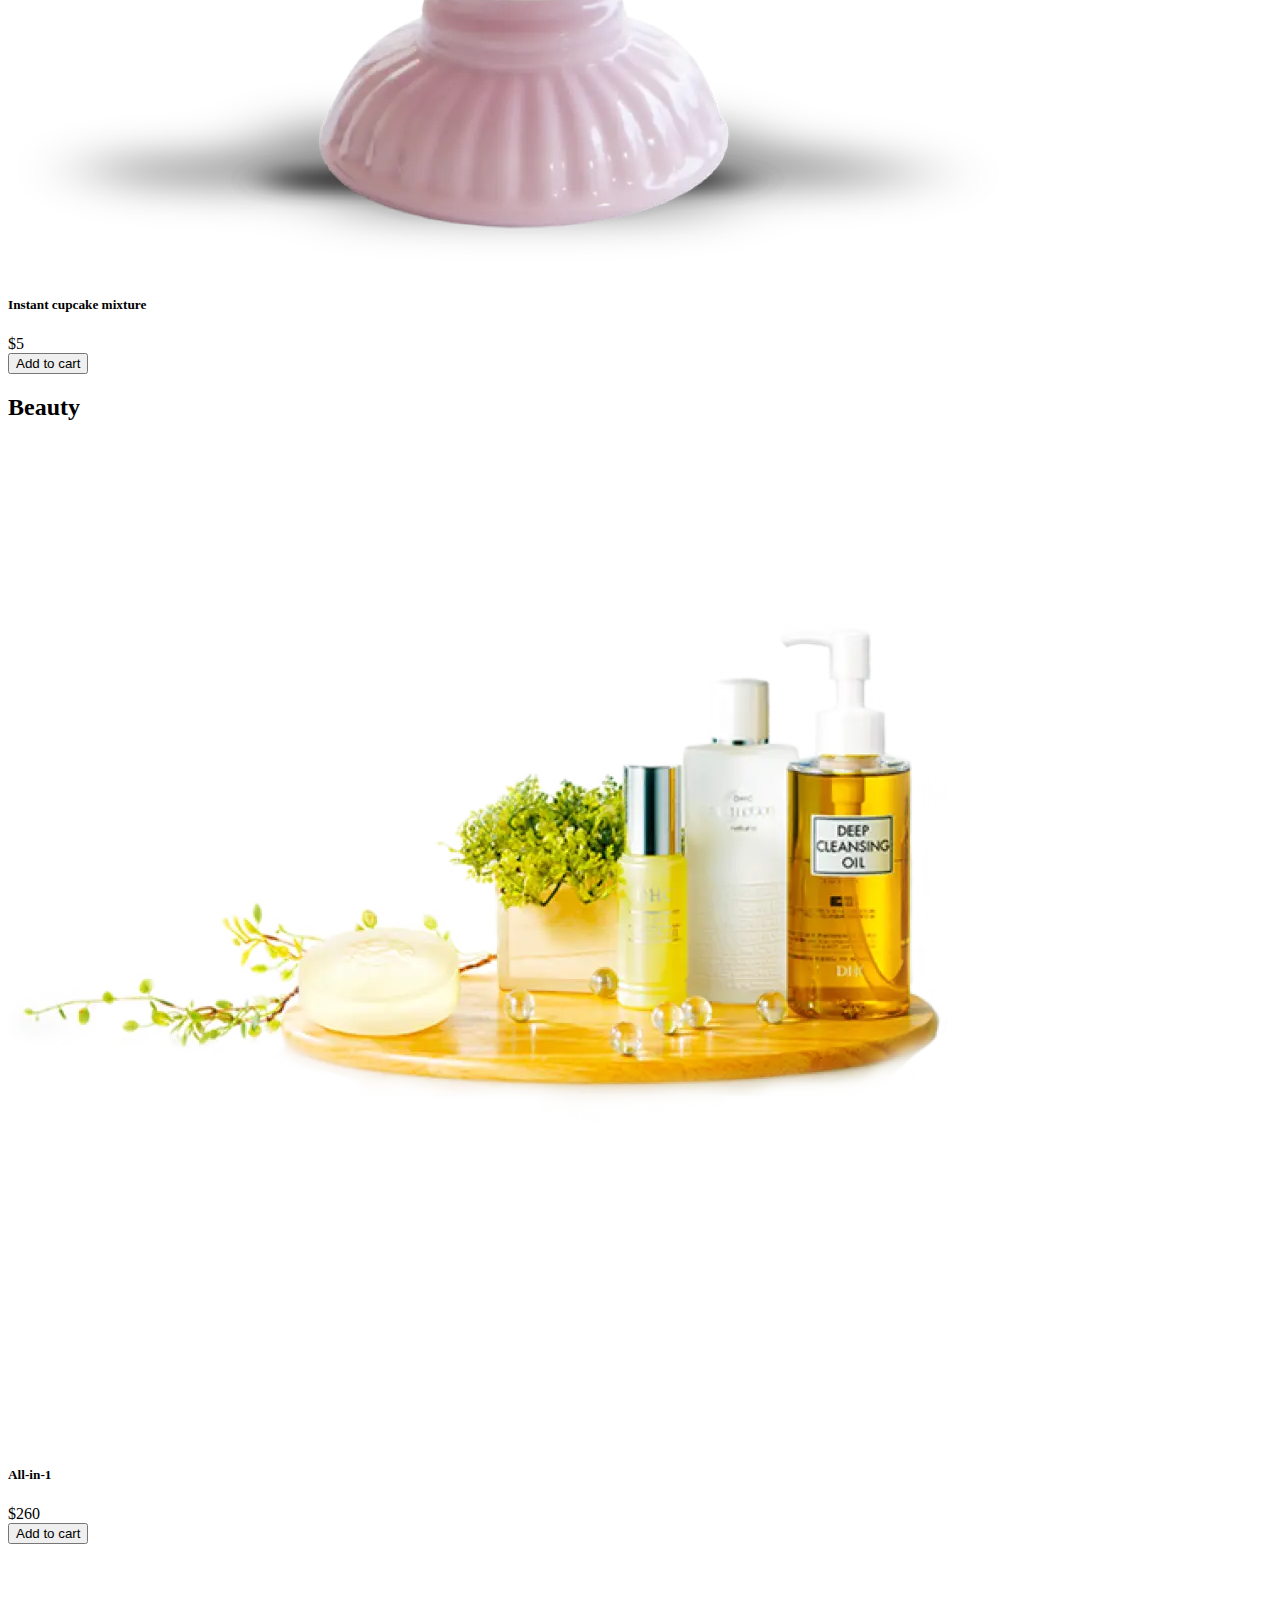
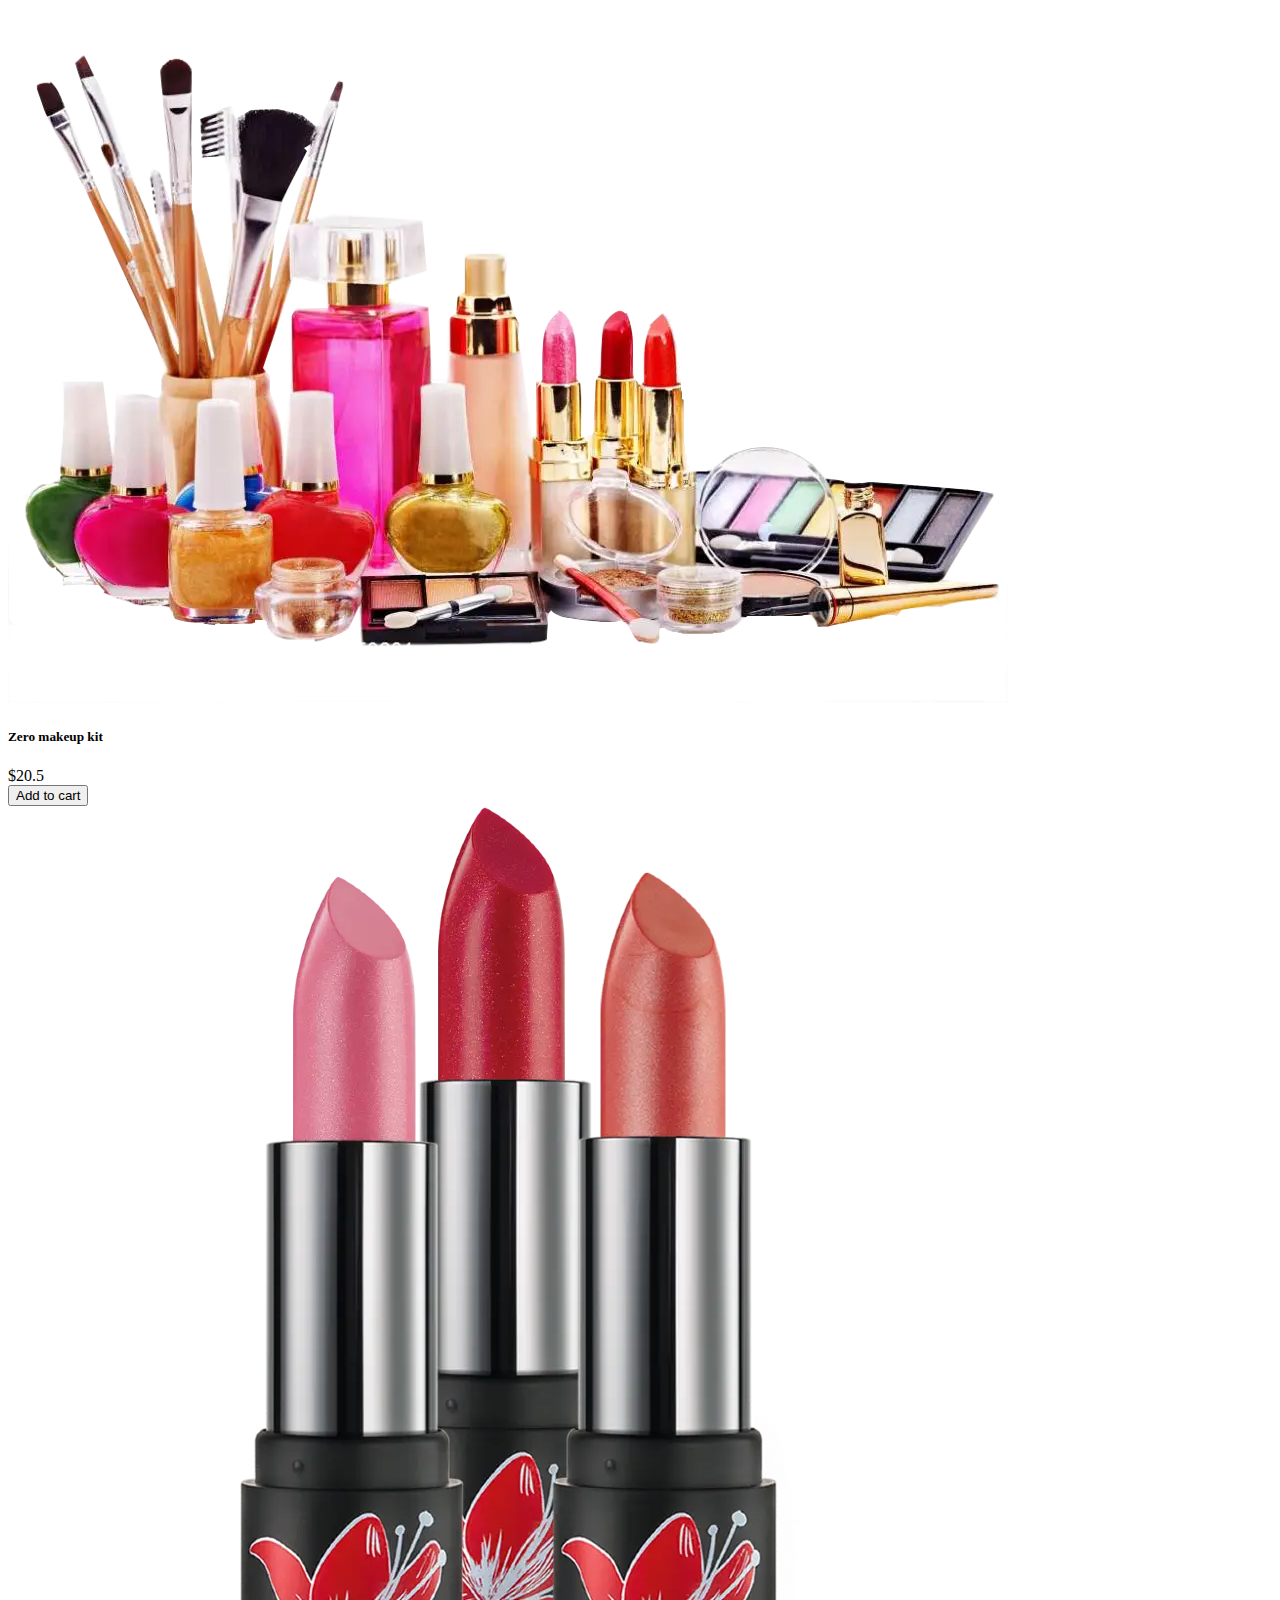
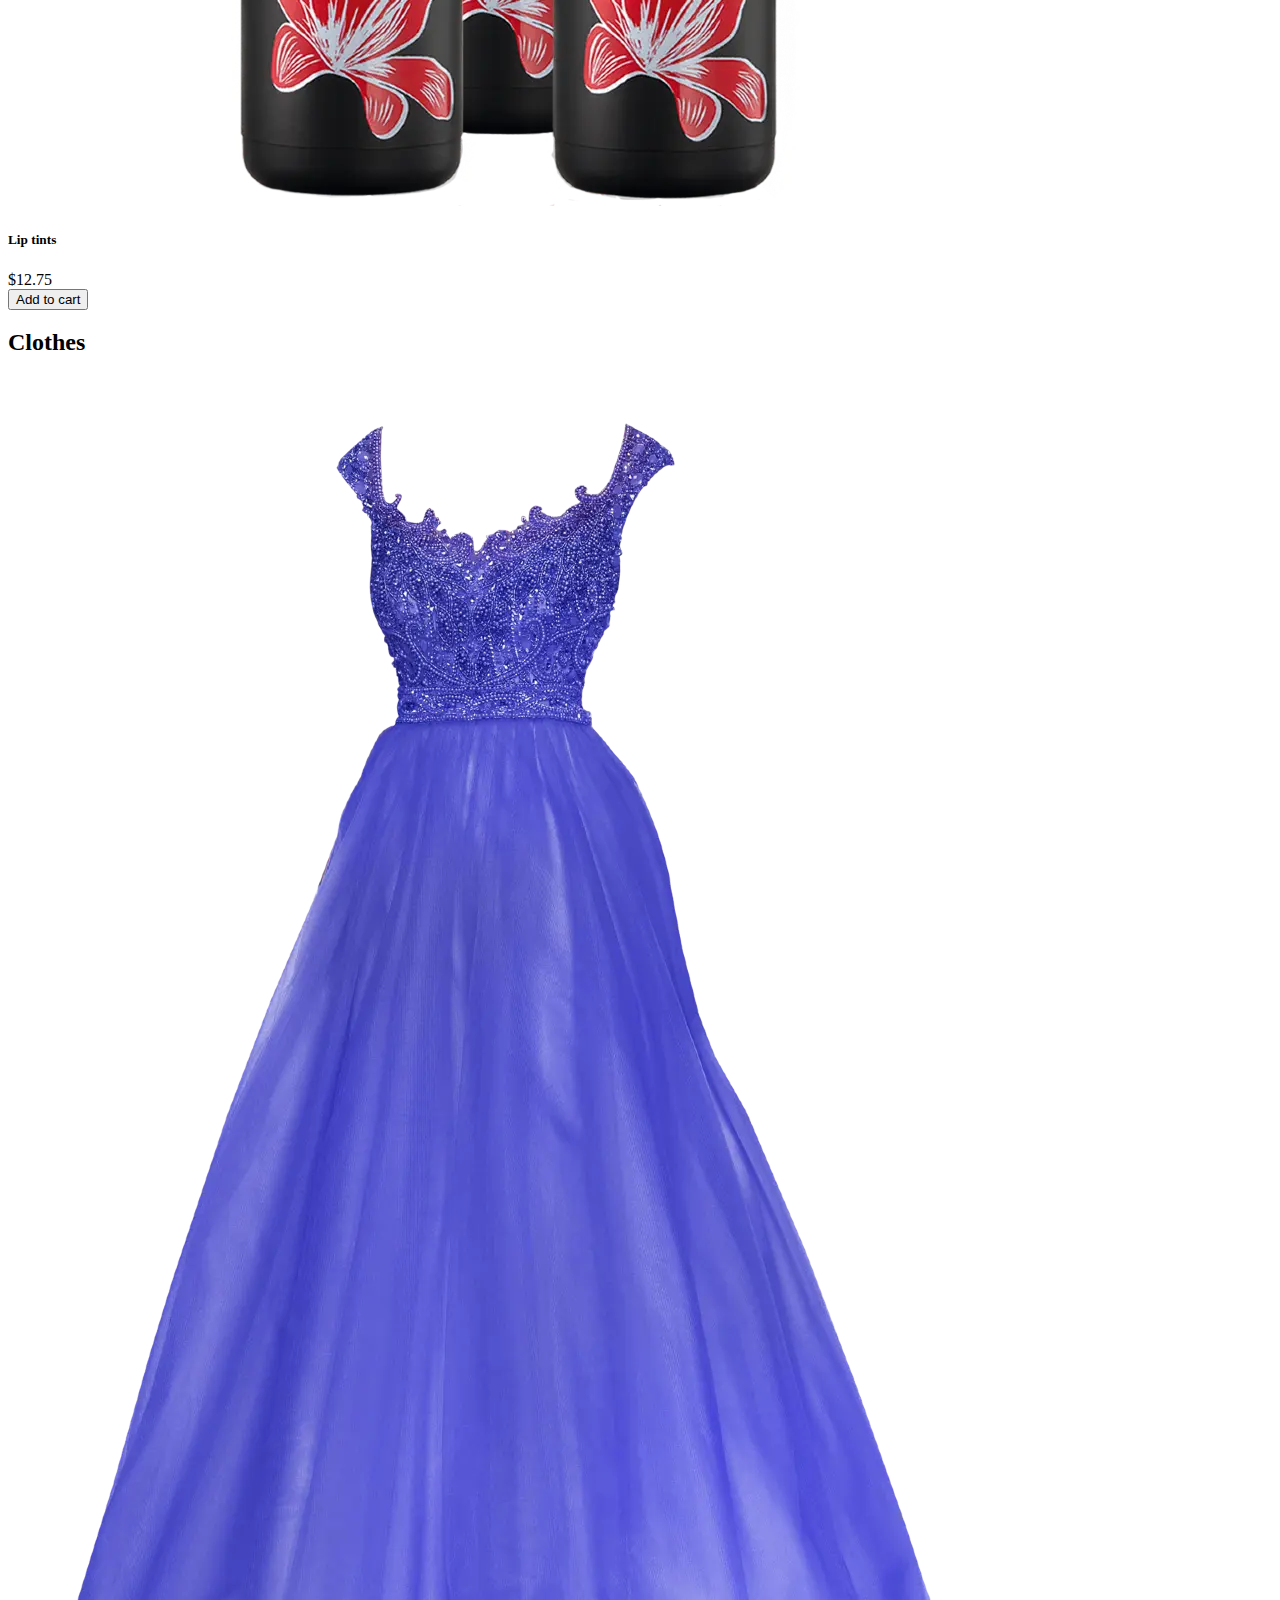
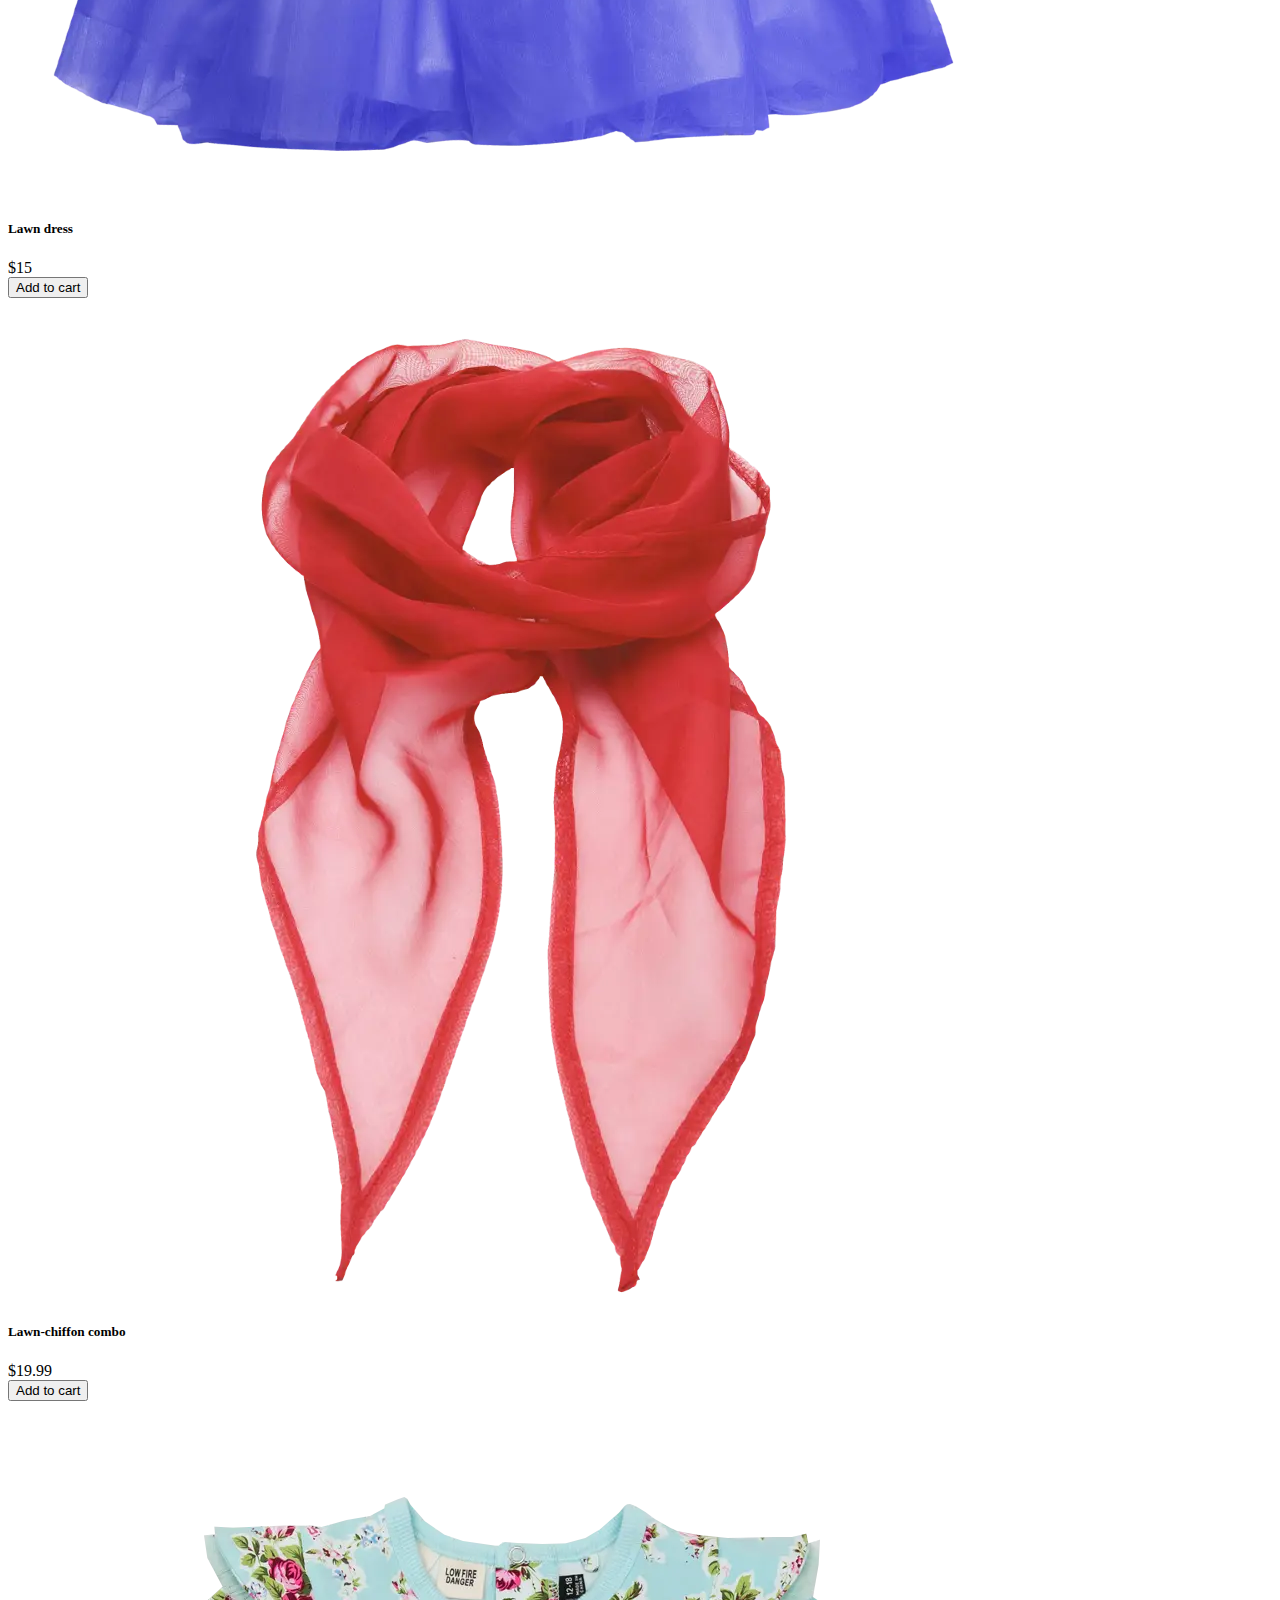
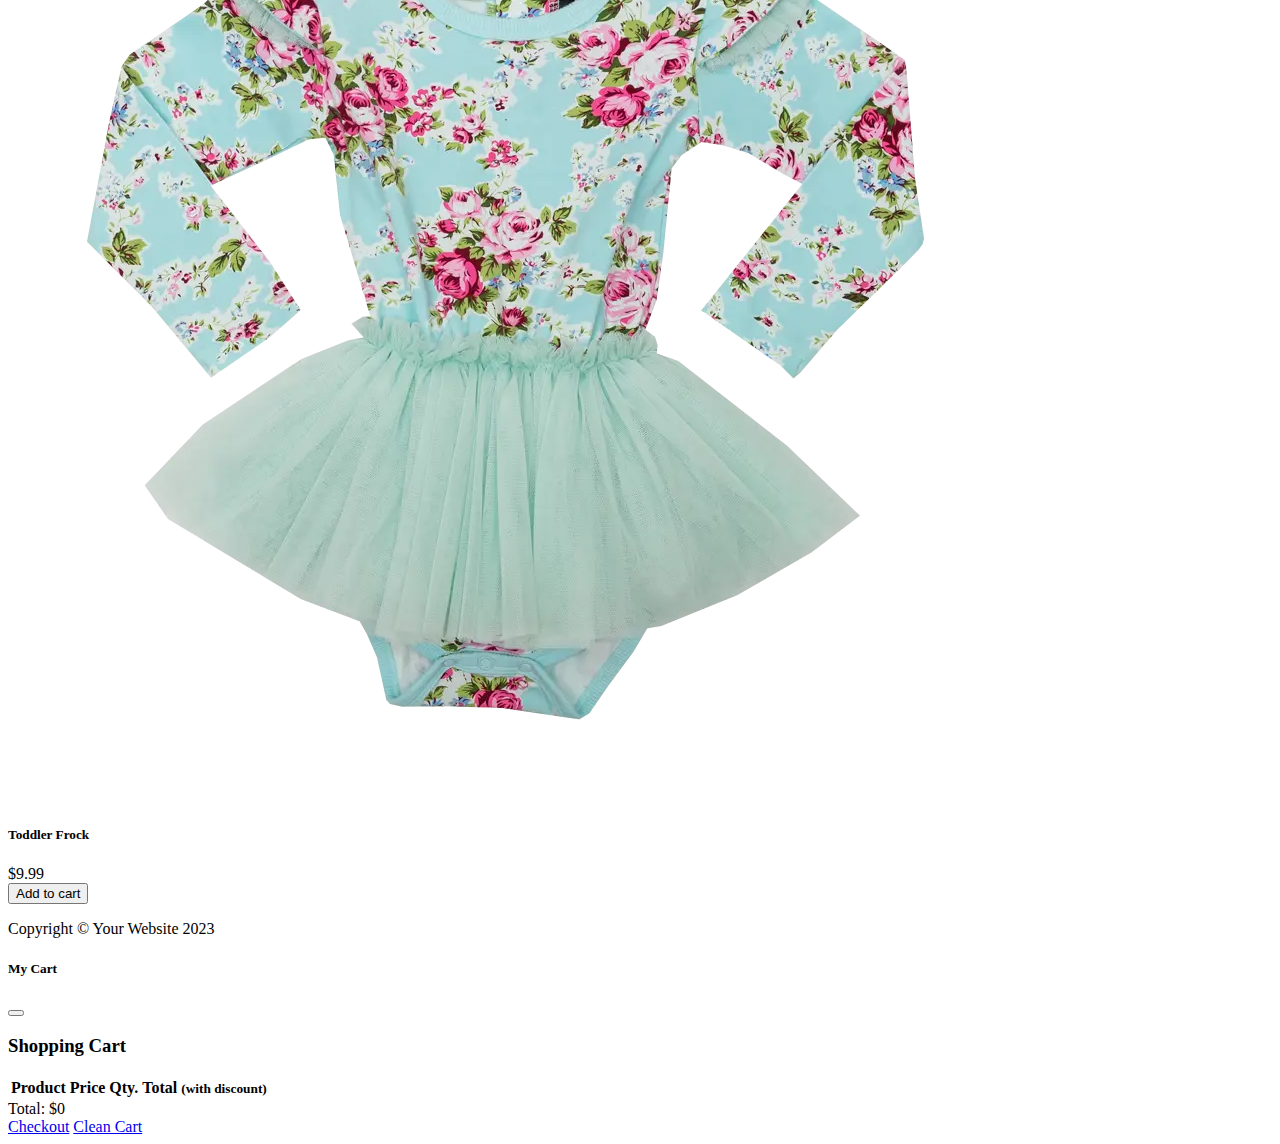
==== commit ffe0568e: "Layout in process" ====
--- a/index.html
+++ b/index.html
@@ -6,7 +6,7 @@
 	<meta name="viewport" content="width=device-width, initial-scale=1, shrink-to-fit=no" />
 	<meta name="description" content="" />
 	<meta name="author" content="" />
-	<title>ShopNow</title>
+	<title>IT ACADEMY SHOP</title>
 	<!-- Favicon-->
 	<link rel="icon" type="image/x-icon" href="images/favicon.ico" />
 	<link href="https://cdn.jsdelivr.net/npm/bootstrap@5.3.0/dist/css/bootstrap.min.css" rel="stylesheet"
@@ -16,13 +16,15 @@
 	<link rel="stylesheet" href="https://cdnjs.cloudflare.com/ajax/libs/font-awesome/6.4.0/css/all.min.css"
 		integrity="sha512-iecdLmaskl7CVkqkXNQ/ZH/XLlvWZOJyj7Yy7tcenmpD1ypASozpmT/E0iPtmFIB46ZmdtAc9eNBvH0H/ZpiBw=="
 		crossorigin="anonymous" referrerpolicy="no-referrer" />
+
+		<link rel="stylesheet" href="/S2.2-Ecommerce/css/styles.css">
 </head>
 
 <body data-bs-spy="scroll" data-bs-target="#navbar-example2" data-bs-offset="50">
 	<!-- Navigation-->
 	<nav class="navbar py-3 py-lg-0 navbar-light bg-light navbar-expand-lg" id="navbar-example2">
 		<div class="container d-flex">
-			<a class="navbar-brand" href="#">ShopNow</a>
+			<a class="navbar-brand" href="#">IT ACADEMY SHOP</a>
 			<div class="d-flex flex-row order-lg-last align-items-center">
 
 				<button type="button" class="navbar-toggler order-last collapsed" data-bs-toggle="collapse"
@@ -60,7 +62,7 @@
 	</nav>
 
 	<!-- Header-->
-	<header class="bg-dark py-5">
+	<header class="bg-dark py-5 header">
 		<div class="container px-4 px-lg-5 my-5">
 			<div class="text-center text-white">
 				<h1 class="display-4 fw-bolder">IT Academy Shop</h1>
@@ -75,7 +77,7 @@
 			<div class="row gx-4 gx-lg-5 row-cols-2 row-cols-md-3 row-cols-xl-4 justify-content-center">
 				<div class="col mb-5">
 					<div class="card h-100">
-						<img class="card-img-top" src="./images/product.svg" alt="..." />
+						<img class="card-img-top" src="./images/cooking_oil.webp" alt="..." />
 						<div class="card-body p-4">
 							<div class="text-center">
 								<h5 class="fw-bolder">Cooking Oil</h5>
@@ -90,7 +92,7 @@
 				</div>
 				<div class="col mb-5">
 					<div class="card h-100">
-						<img class="card-img-top" src="./images/product.svg" alt="..." />
+						<img class="card-img-top" src="./images/pasta.webp" alt="..." />
 						<div class="card-body p-4">
 							<div class="text-center">
 								<h5 class="fw-bolder">Pasta</h5>
@@ -105,7 +107,7 @@
 				</div>
 				<div class="col mb-5">
 					<div class="card h-100">
-						<img class="card-img-top" src="./images/product.svg" alt="..." />
+						<img class="card-img-top" src="./images/cupcake.webp" alt="..." />
 						<div class="card-body p-4">
 							<div class="text-center">
 								<h5 class="fw-bolder">Instant cupcake mixture</h5>
@@ -128,7 +130,7 @@
 			<div class="row gx-4 gx-lg-5 row-cols-2 row-cols-md-3 row-cols-xl-4 justify-content-center">
 				<div class="col mb-5">
 					<div class="card h-100">
-						<img class="card-img-top" src="./images/product.svg" alt="..." />
+						<img class="card-img-top" src="./images/allone.webp" alt="..." />
 						<div class="card-body p-4">
 							<div class="text-center">
 								<h5 class="fw-bolder">All-in-1</h5>
@@ -143,7 +145,7 @@
 				</div>
 				<div class="col mb-5">
 					<div class="card h-100">
-						<img class="card-img-top" src="./images/product.svg" alt="..." />
+						<img class="card-img-top" src="./images/makeup.webp" alt="..." />
 						<div class="card-body p-4">
 							<div class="text-center">
 								<h5 class="fw-bolder">Zero makeup kit</h5>
@@ -158,7 +160,7 @@
 				</div>
 				<div class="col mb-5">
 					<div class="card h-100">
-						<img class="card-img-top" src="./images/product.svg" alt="..." />
+						<img class="card-img-top" src="./images/liptint.webp" alt="..." />
 						<div class="card-body p-4">
 							<div class="text-center">
 								<h5 class="fw-bolder">Lip tints</h5>
@@ -181,7 +183,7 @@
 			<div class="row gx-4 gx-lg-5 row-cols-2 row-cols-md-3 row-cols-xl-4 justify-content-center">
 				<div class="col mb-5">
 					<div class="card h-100">
-						<img class="card-img-top" src="./images/product.svg" alt="..." />
+						<img class="card-img-top" src="./images/dress.webp" alt="..." />
 						<div class="card-body p-4">
 							<div class="text-center">
 								<h5 class="fw-bolder">Lawn dress</h5>
@@ -196,7 +198,7 @@
 				</div>
 				<div class="col mb-5">
 					<div class="card h-100">
-						<img class="card-img-top" src="./images/product.svg" alt="..." />
+						<img class="card-img-top" src="./images/chiffon.webp" alt="..." />
 						<div class="card-body p-4">
 							<div class="text-center">
 								<h5 class="fw-bolder">Lawn-chiffon combo</h5>
@@ -211,7 +213,7 @@
 				</div>
 				<div class="col mb-5">
 					<div class="card h-100">
-						<img class="card-img-top" src="./images/product.svg" alt="..." />
+						<img class="card-img-top" src="./images/toddler.webp" alt="..." />
 						<div class="card-body p-4">
 							<div class="text-center">
 								<h5 class="fw-bolder">Toddler Frock</h5>
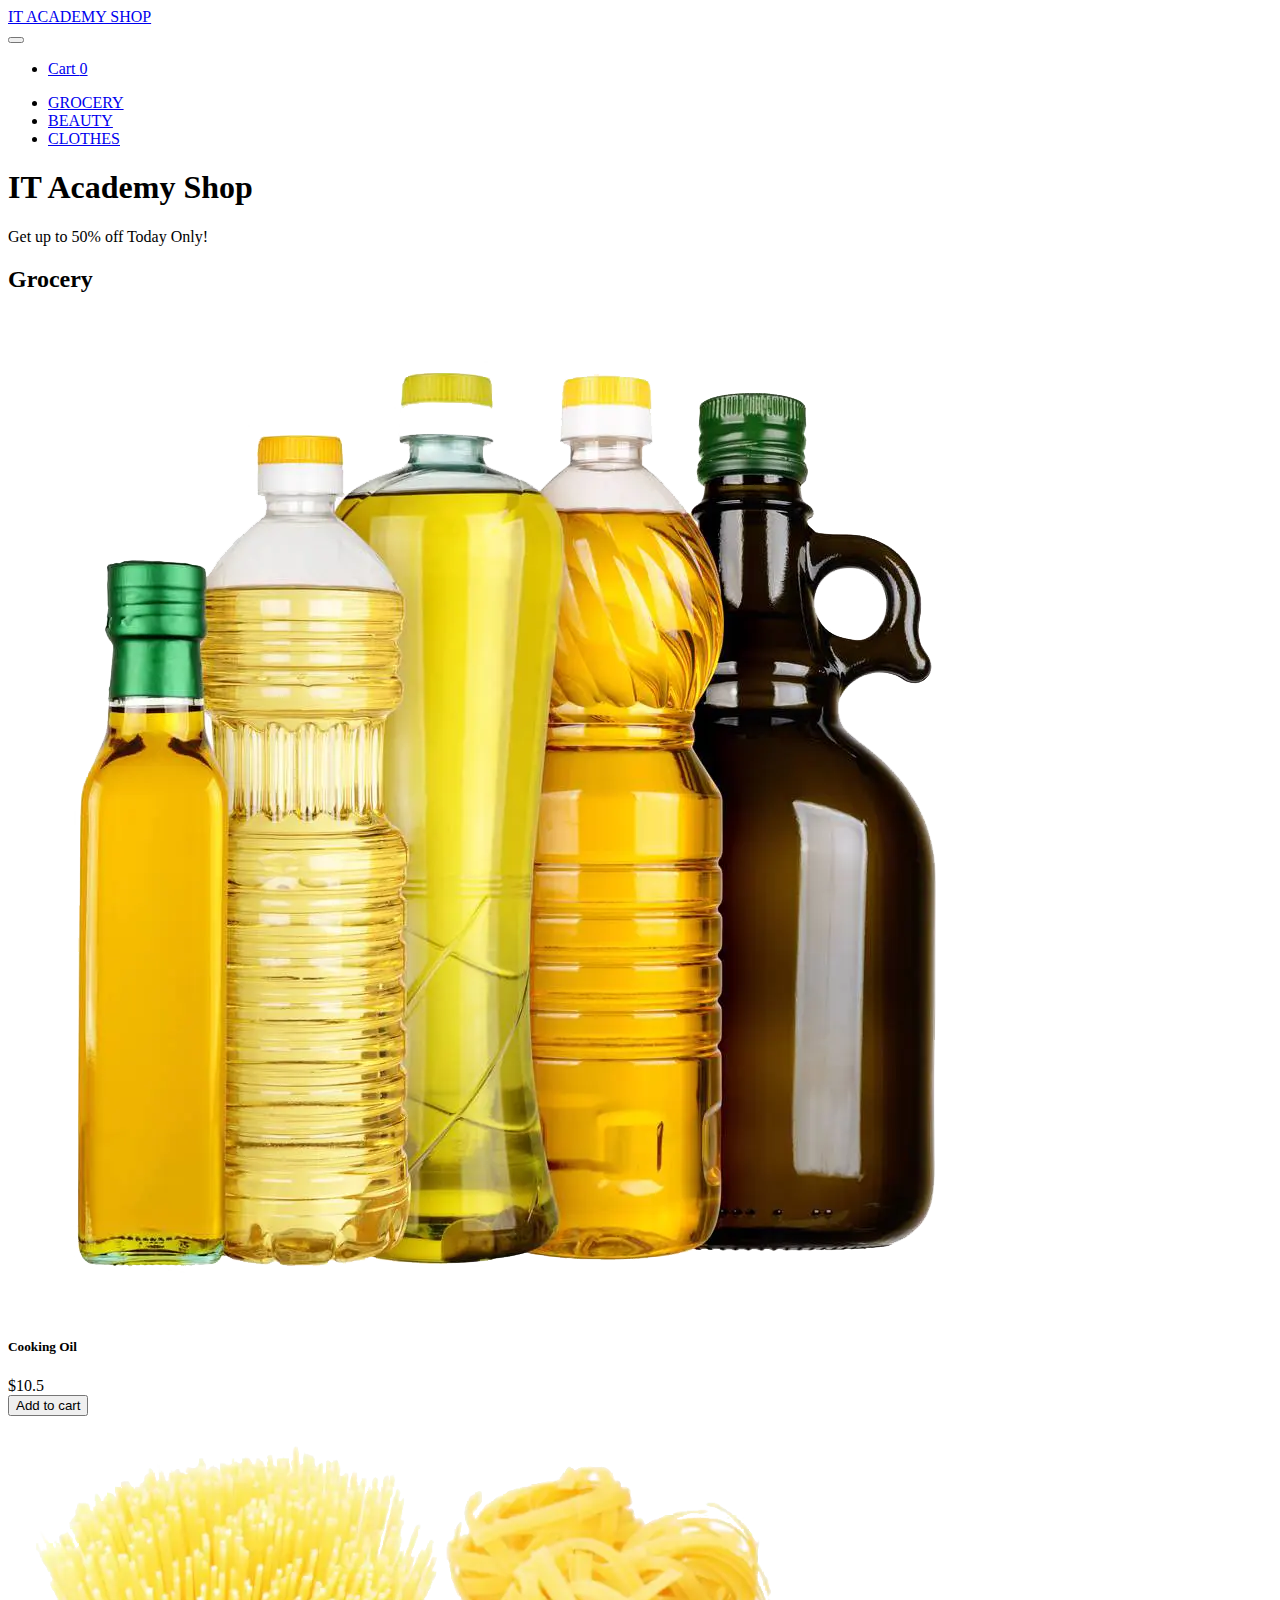
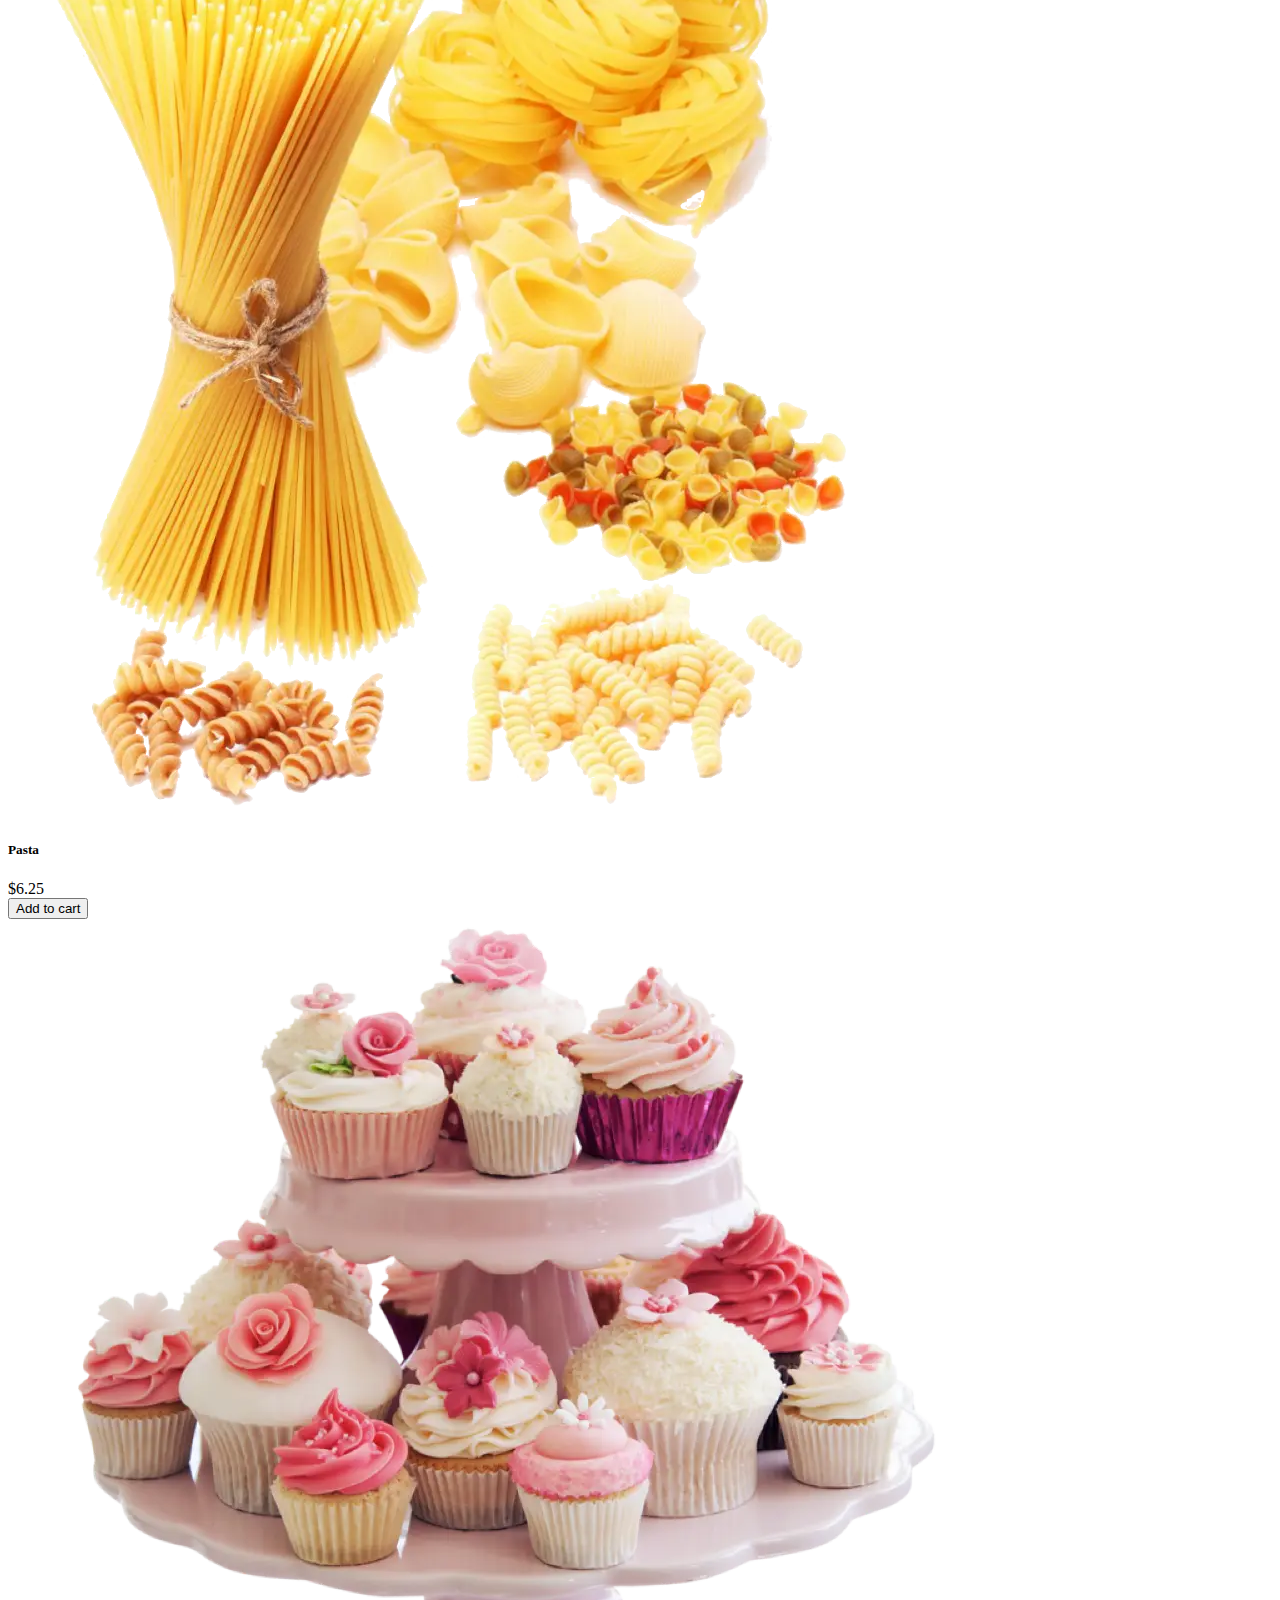
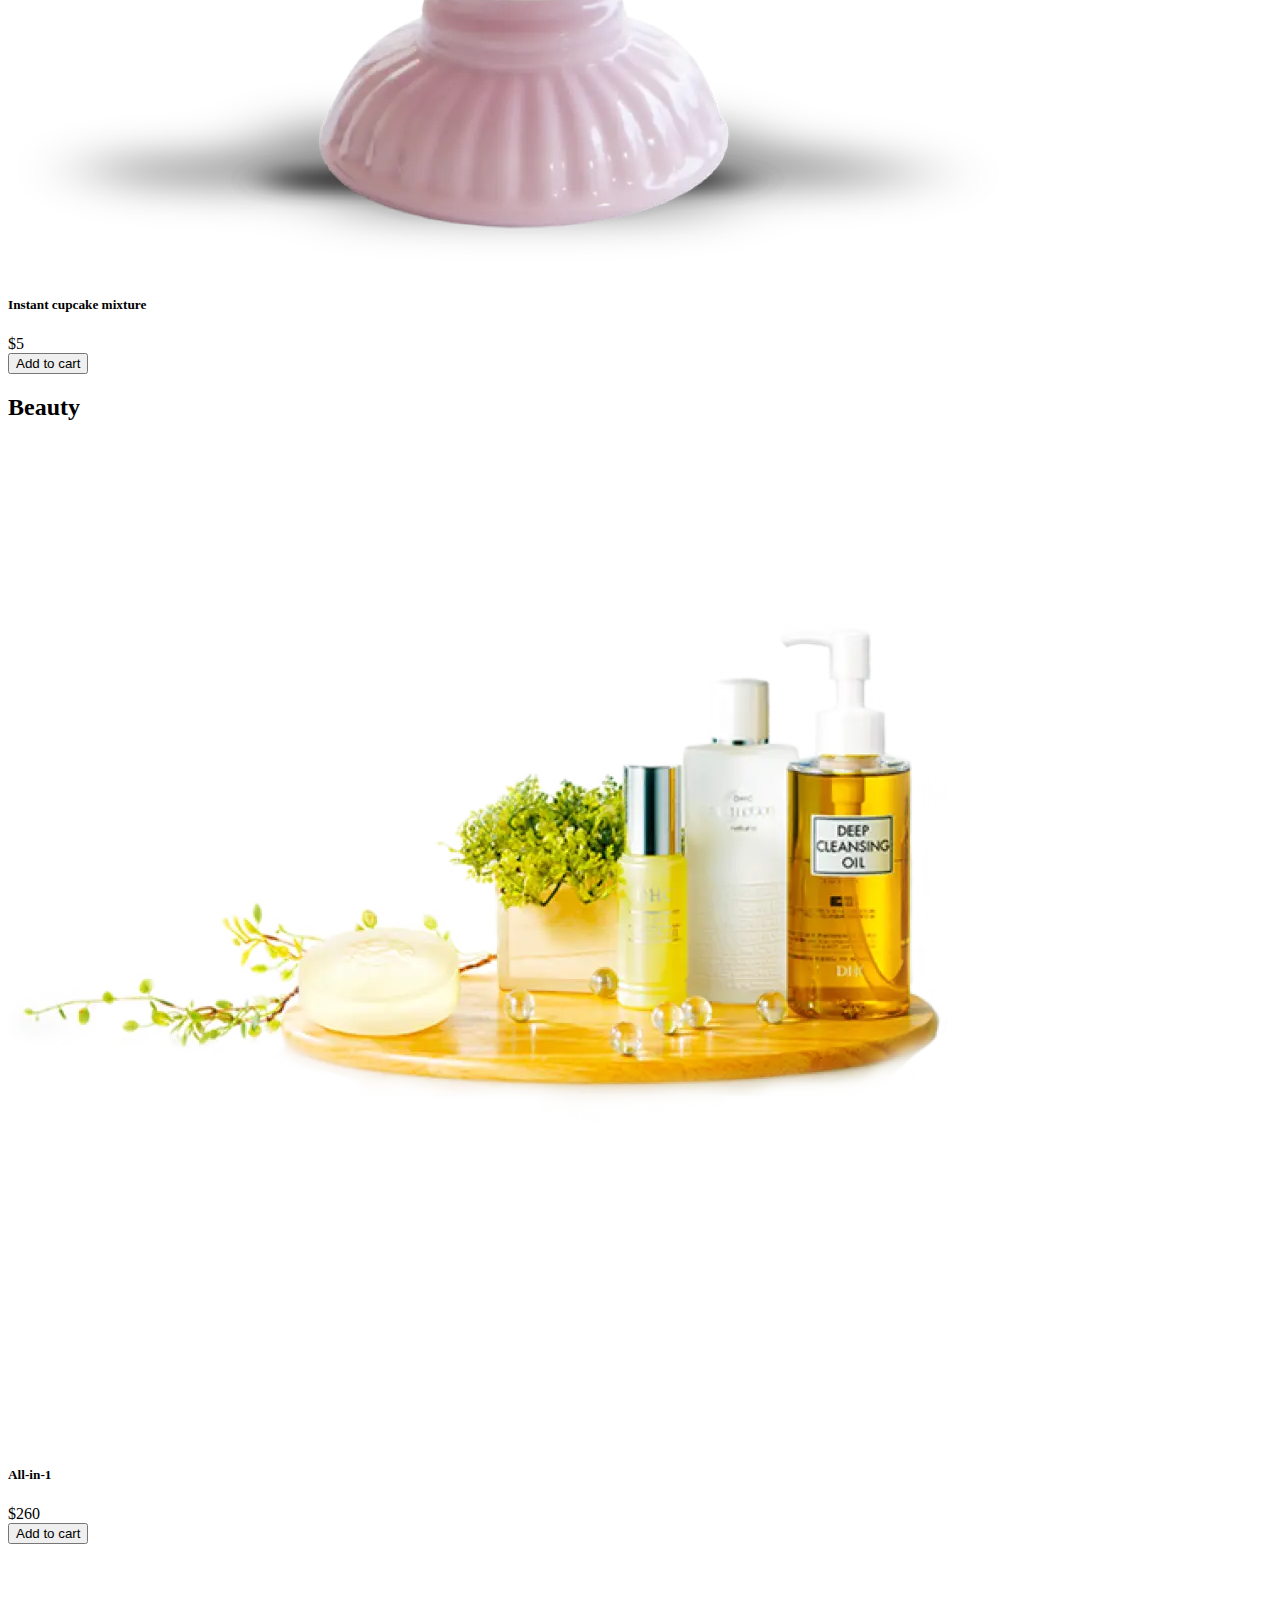
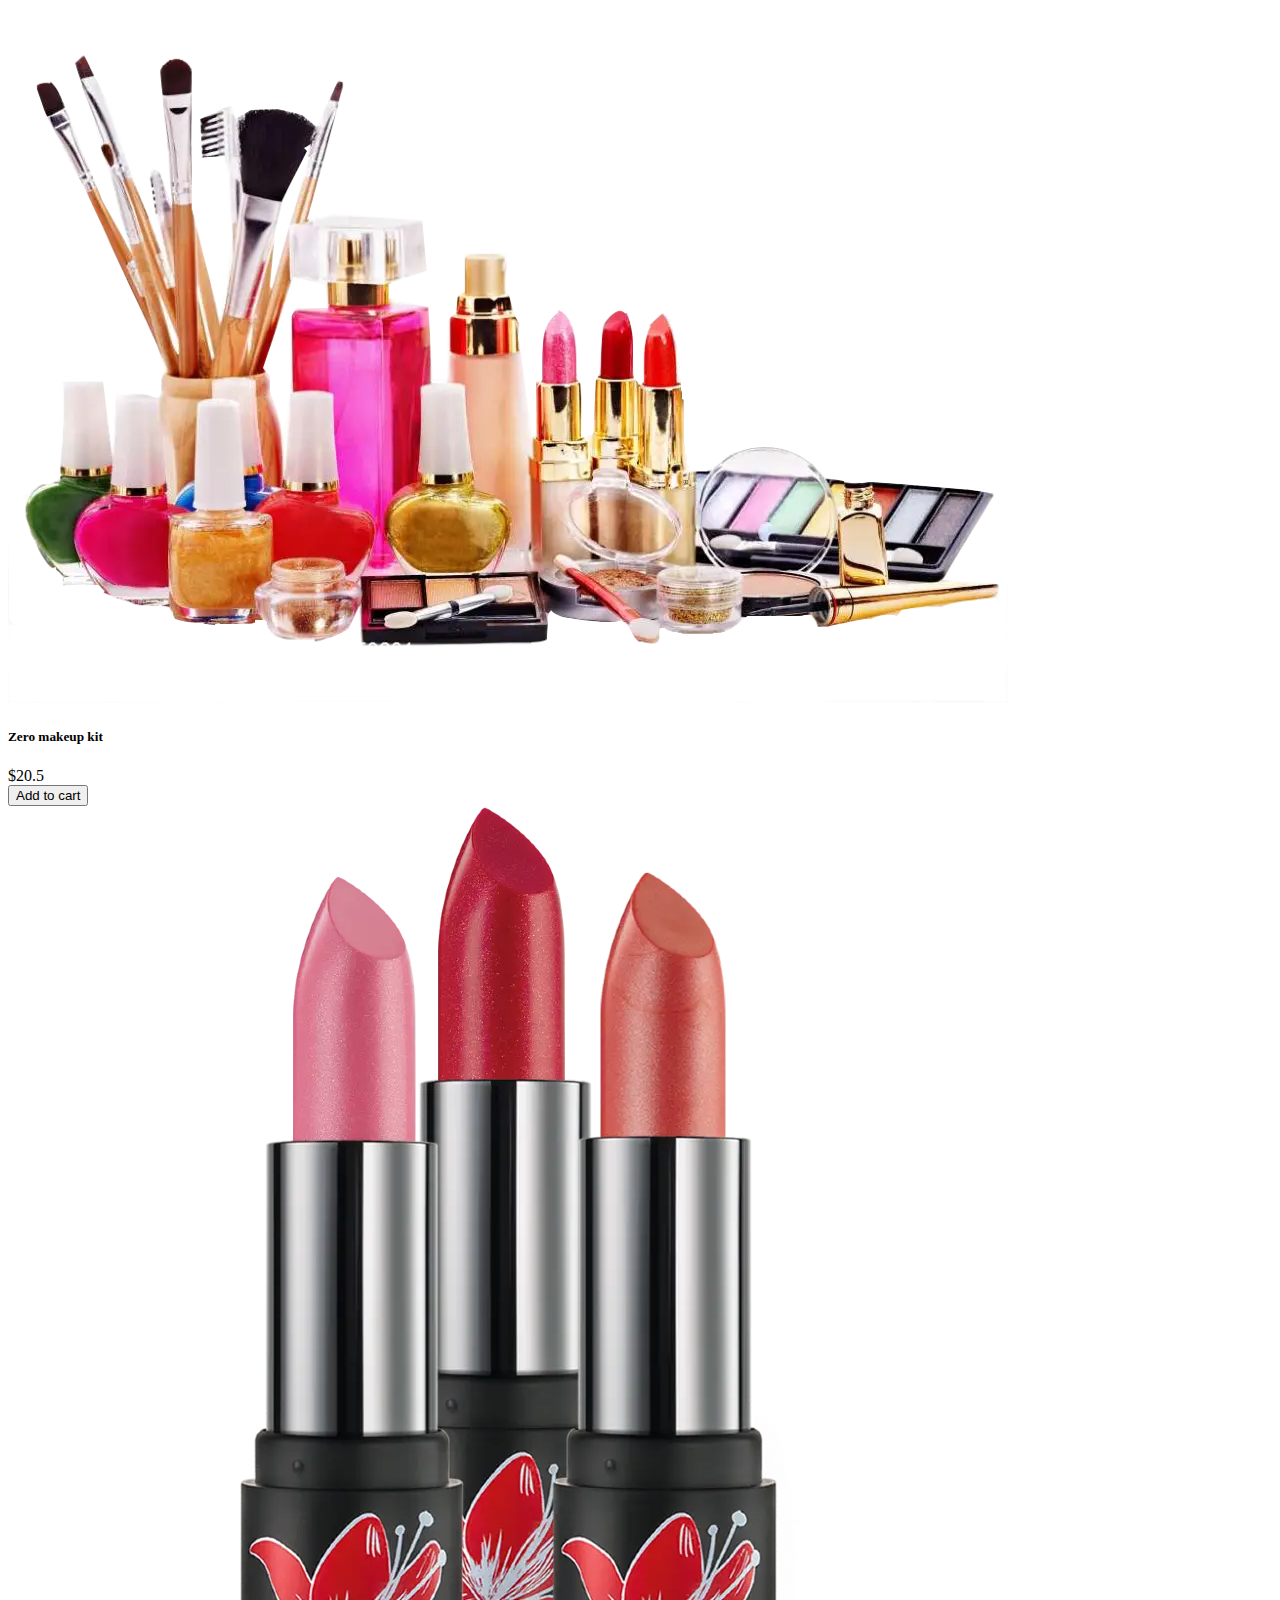
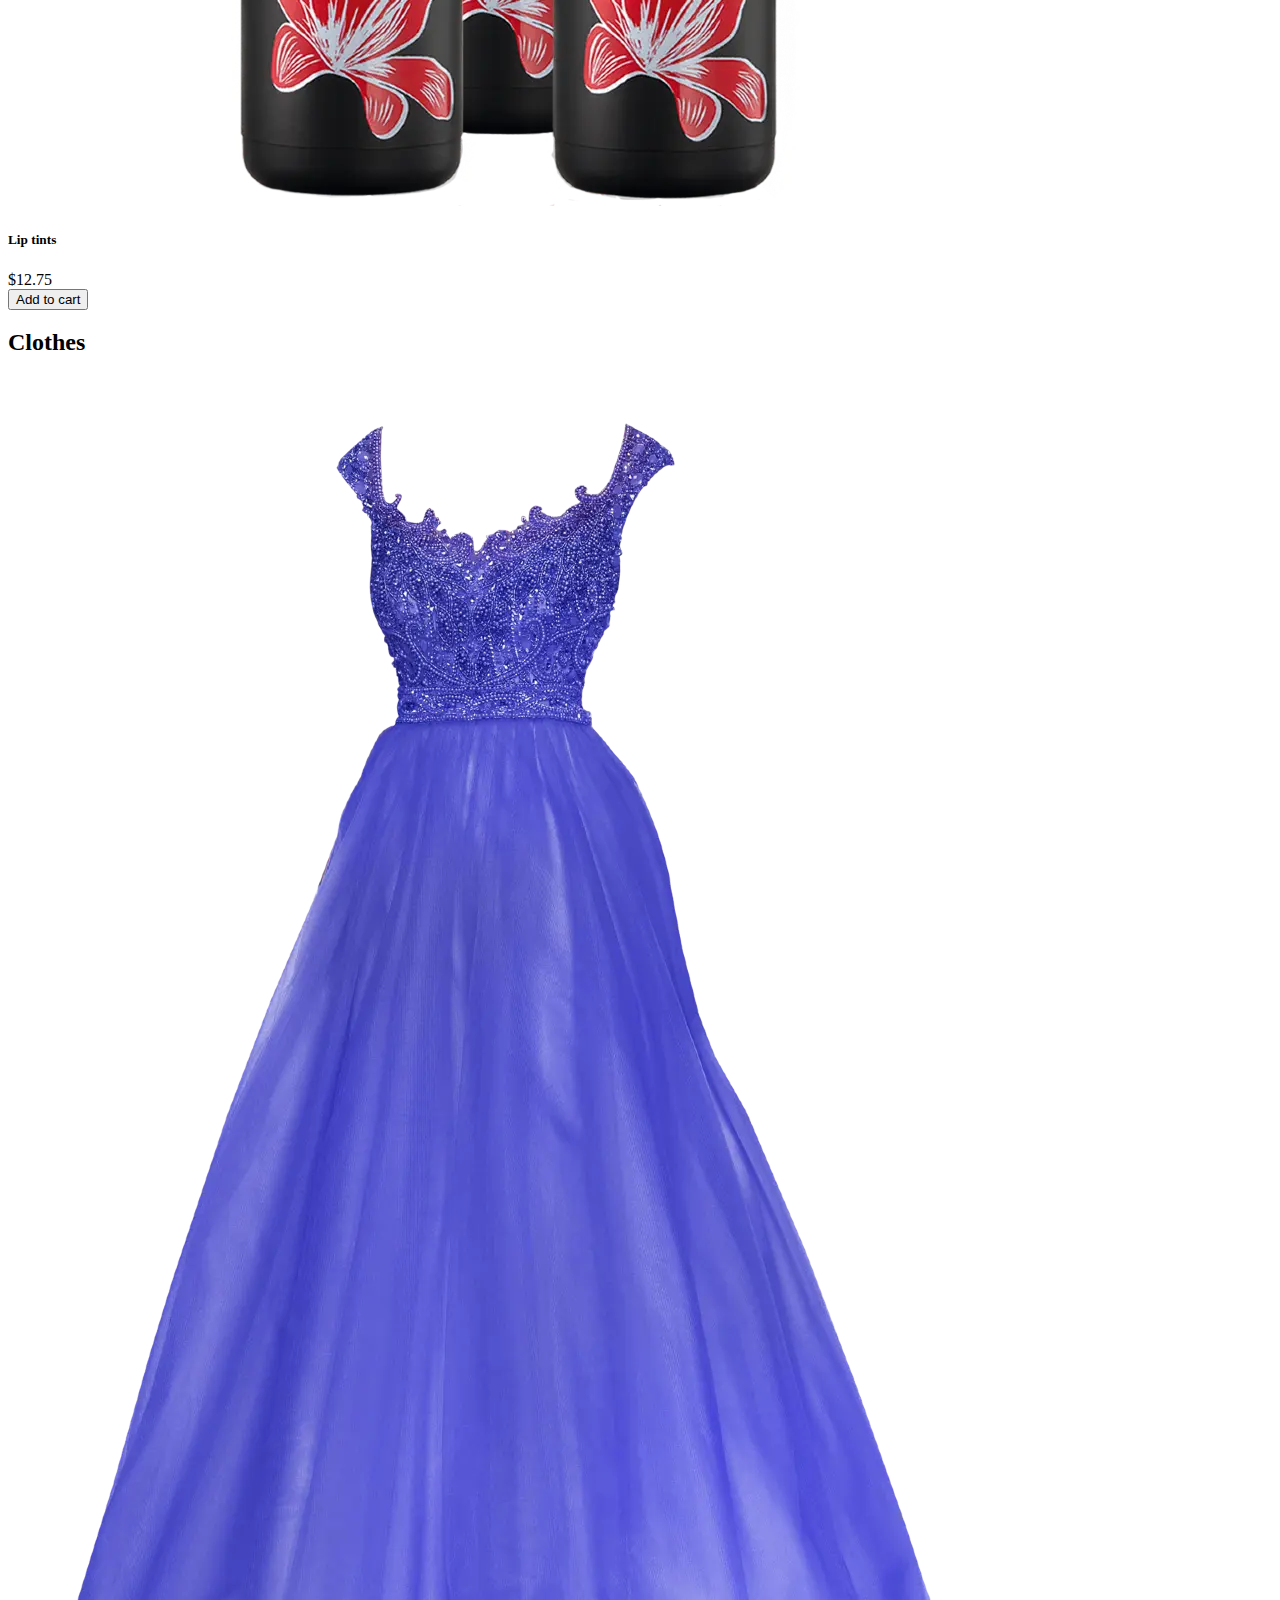
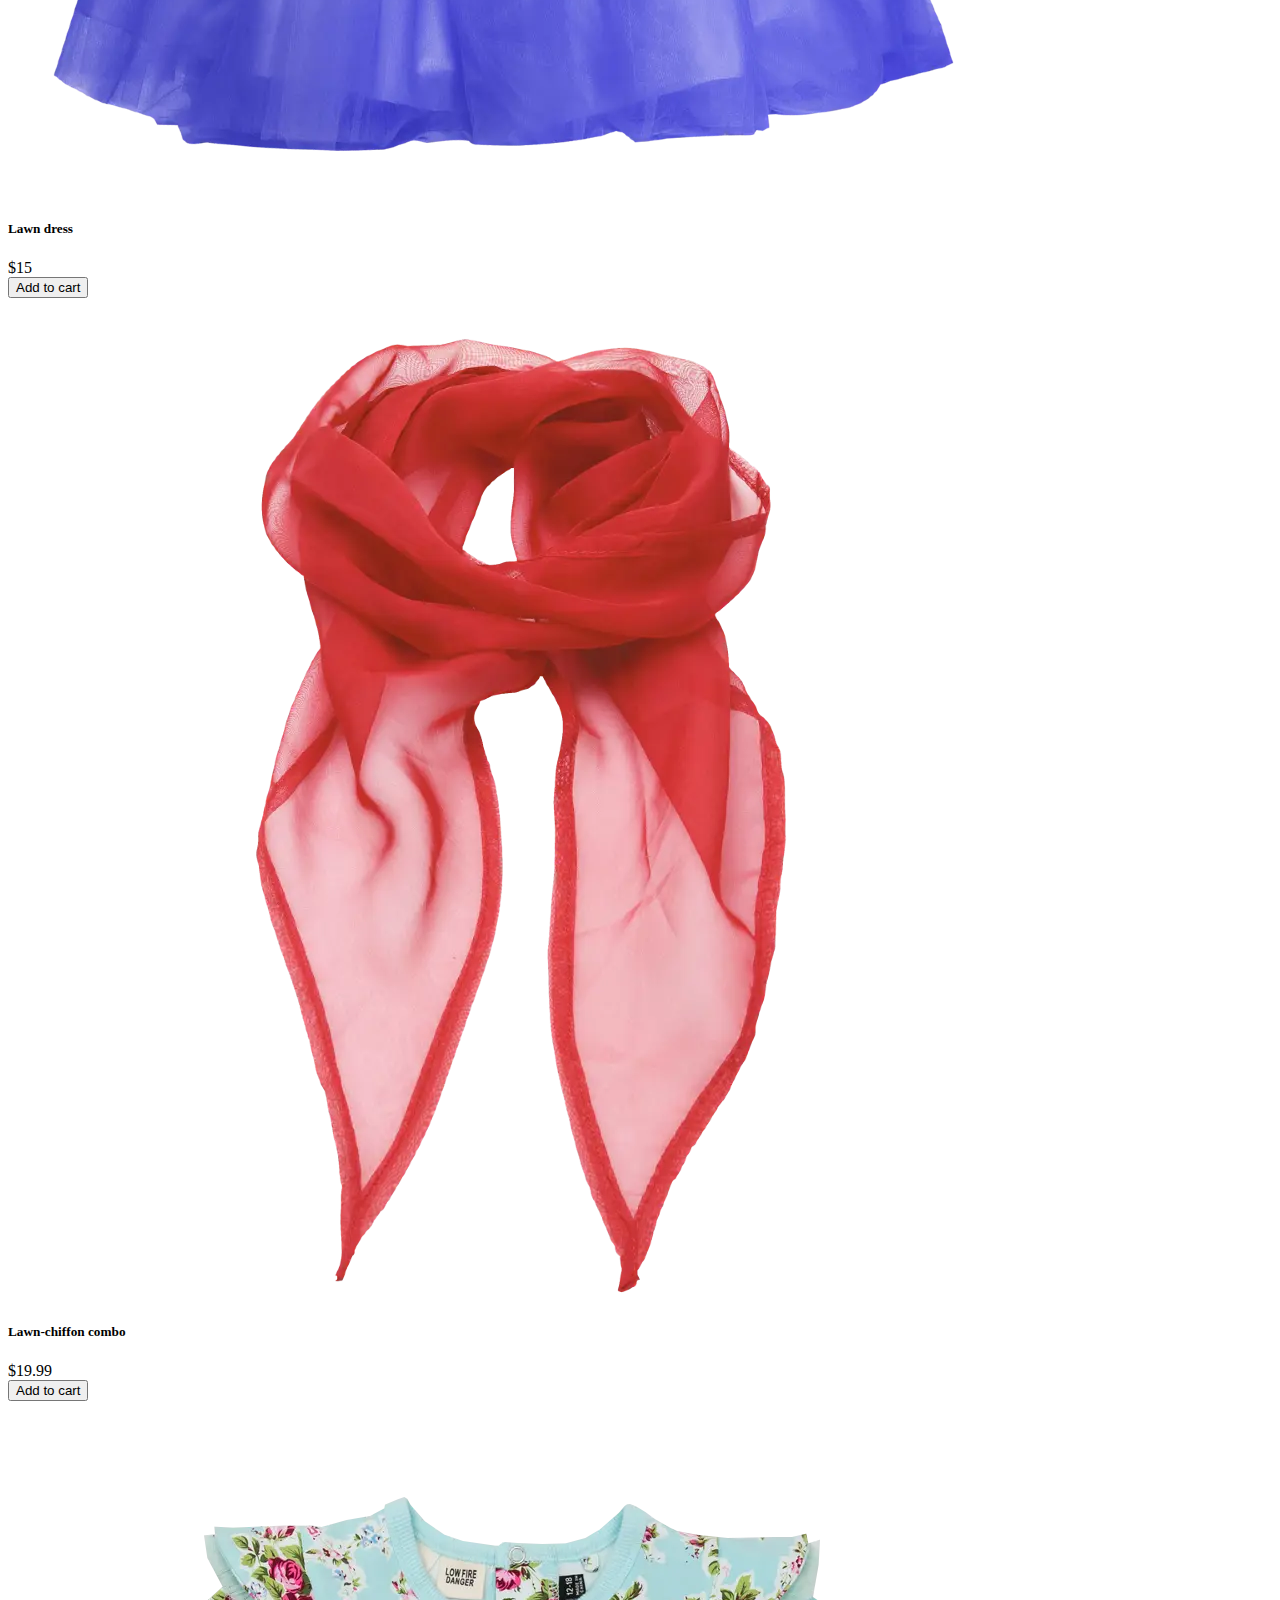
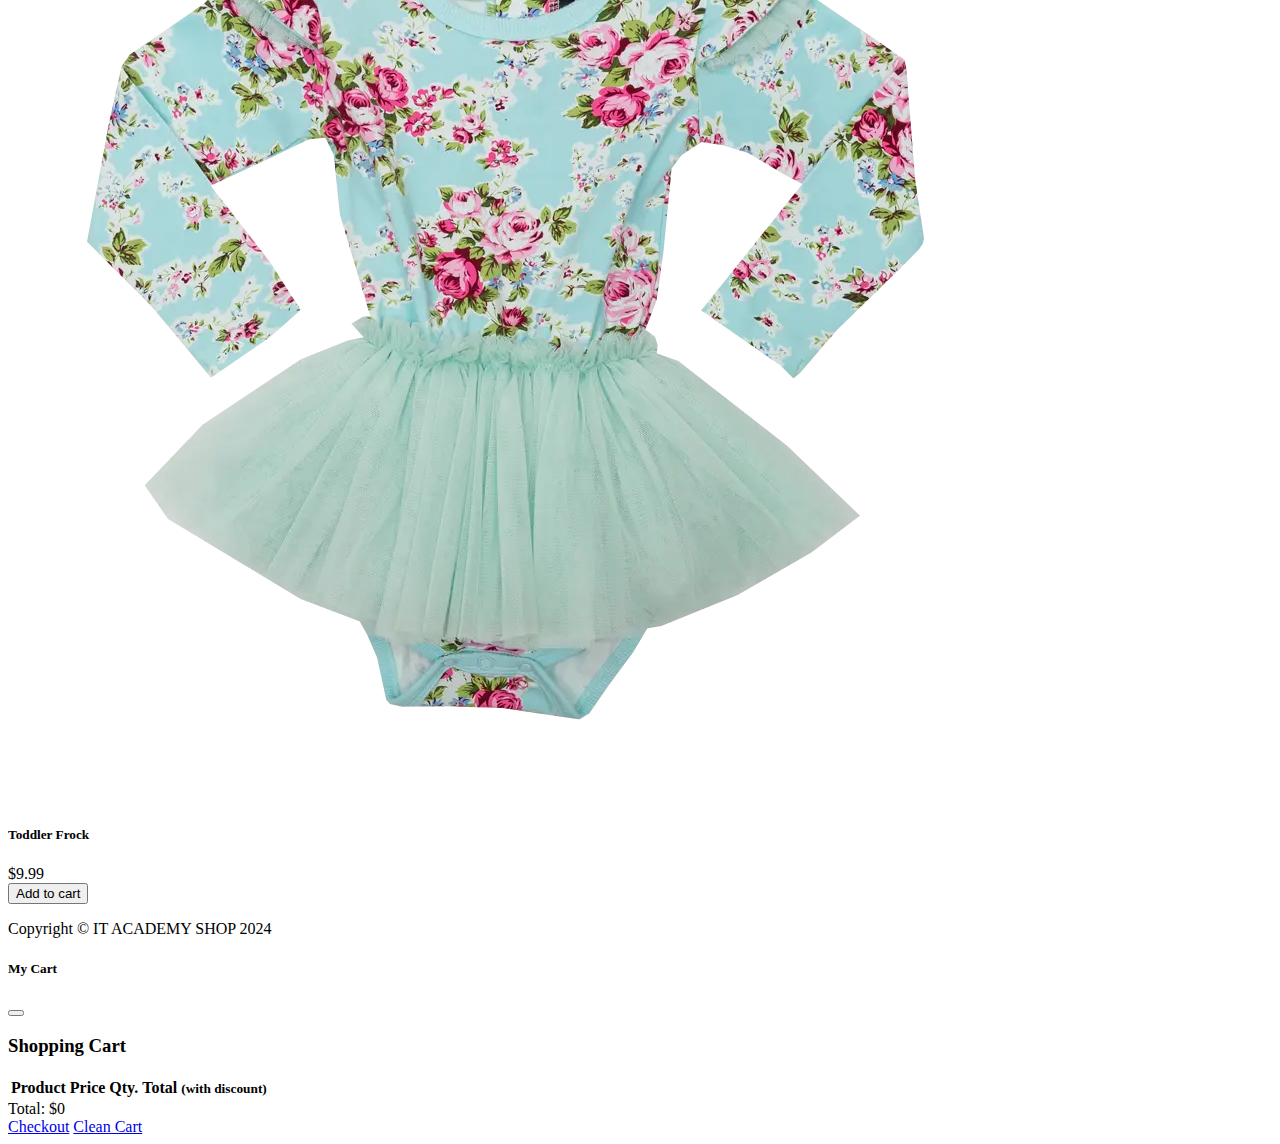
==== commit a952fb65: "LV3 - EX8 (Professional layout)" ====
--- a/index.html
+++ b/index.html
@@ -33,11 +33,11 @@
 				</button>
 				<ul class="navbar-nav me-3 me-lg-0 d-flex flex-row align-items-center">
 					<li class="dropdown search-dropdown nav-item py-lg-3">
-						<a href="javascript:void(0)" class="btn btn-outline-dark flex-center" type="button"
+						<a href="javascript:void(0)" class="btn btn-cart btn-outline-dark flex-center" type="button"
 							data-bs-toggle="modal" data-bs-target="#cartModal"
 							data-bs-auto-close="outside">
 							<i class="fas fa-shopping-cart me-1"></i> Cart <span
-								class="badge bg-dark text-white ms-1 rounded-pill" id="count_product">0</span>
+								class="badge ms-1 rounded-pill" id="count_product">0</span>
 						</a>
 					</li>
 				</ul>
@@ -47,13 +47,13 @@
 
 				<ul class="navbar-nav me-auto mb-4 mb-lg-0 ms-lg-5">
 					<li class="nav-item">
-						<a class="nav-link" href="#grocery"><i class="fas fa-shopping-basket"></i> Grocery</a>
+						<a class="nav-link" href="#grocery"><i class="fas fa-shopping-basket me-3"></i> GROCERY</a>
 					</li>
 					<li class="nav-item">
-						<a class="nav-link" href="#beauty"><i class="fas fa-heart"></i> Beauty</a>
+						<a class="nav-link" href="#beauty"><i class="fas fa-heart me-3"></i> BEAUTY</a>
 					</li>
 					<li class="nav-item">
-						<a class="nav-link" href="#clothes"><i class="fas fa-tshirt"></i> Clothes</a>
+						<a class="nav-link" href="#clothes"><i class="fas fa-tshirt me-3"></i> CLOTHES</a>
 					</li>
 
 				</ul>
@@ -66,7 +66,7 @@
 		<div class="container px-4 px-lg-5 my-5">
 			<div class="text-center text-white">
 				<h1 class="display-4 fw-bolder">IT Academy Shop</h1>
-				<p class="lead fw-normal text-white-50 mb-0">Get up to 50% off Today Only!</p>
+				<p class="lead fw-normal text-white mb-0">Get up to 50% off Today Only!</p>
 			</div>
 		</div>
 	</header>
@@ -234,7 +234,7 @@
 	<!-- Footer-->
 	<footer class="py-3 bg-dark">
 		<div class="container">
-			<p class="m-0 text-center text-white">Copyright &copy; Your Website 2023</p>
+			<p class="m-0 text-center text-white">Copyright &copy; IT ACADEMY SHOP 2024</p>
 		</div>
 	</footer>
 
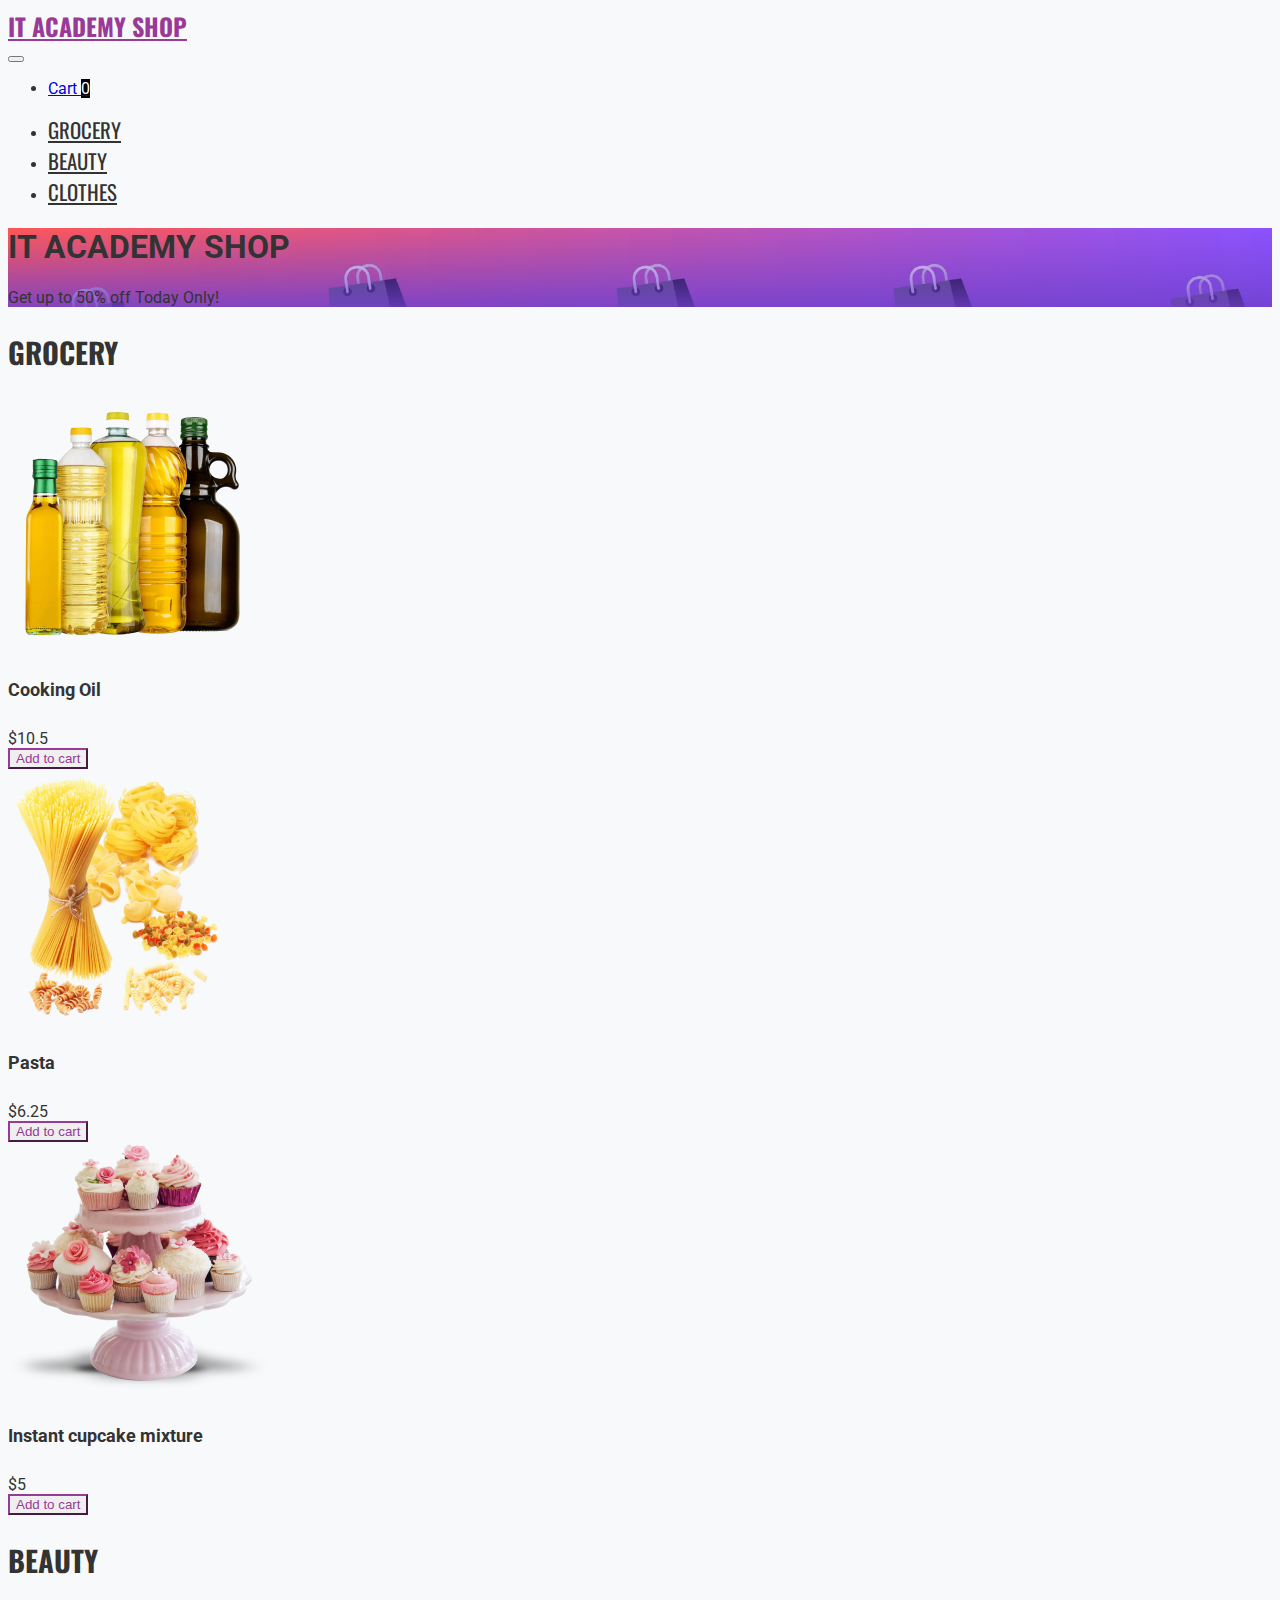
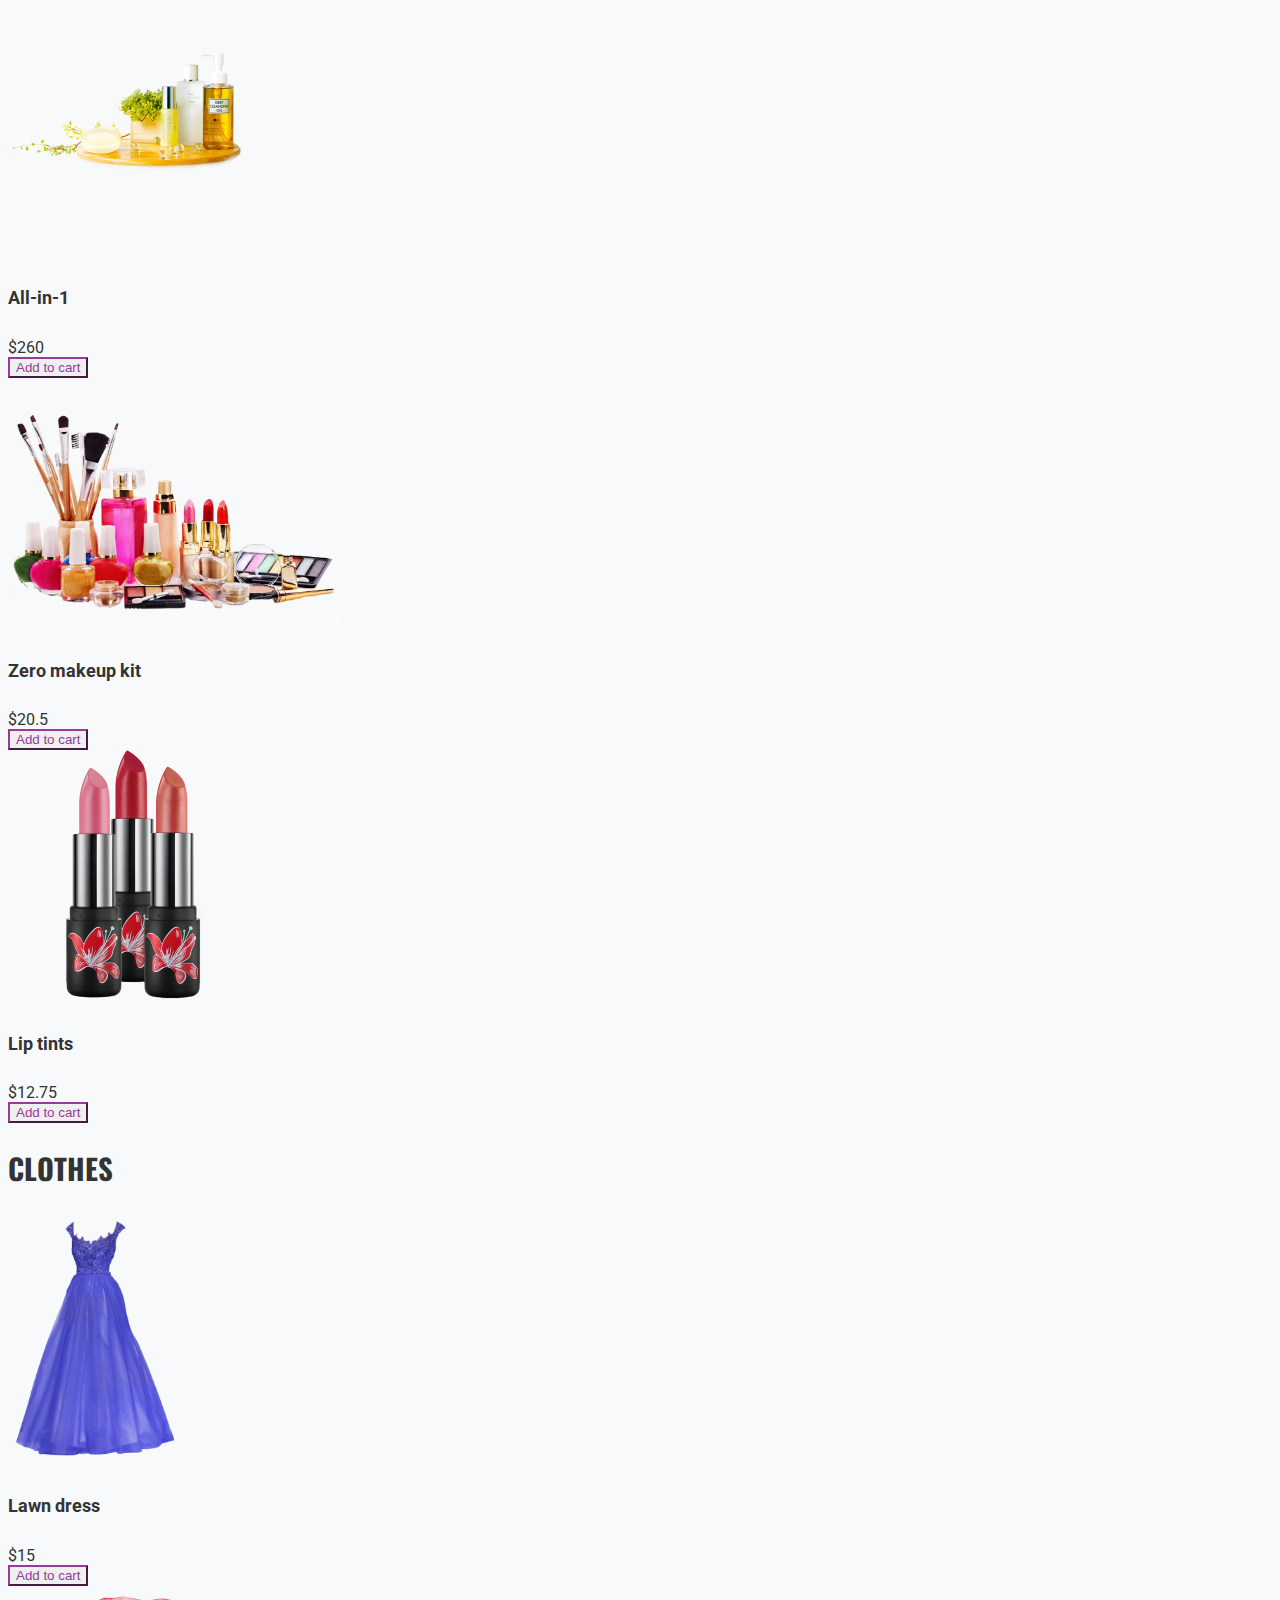
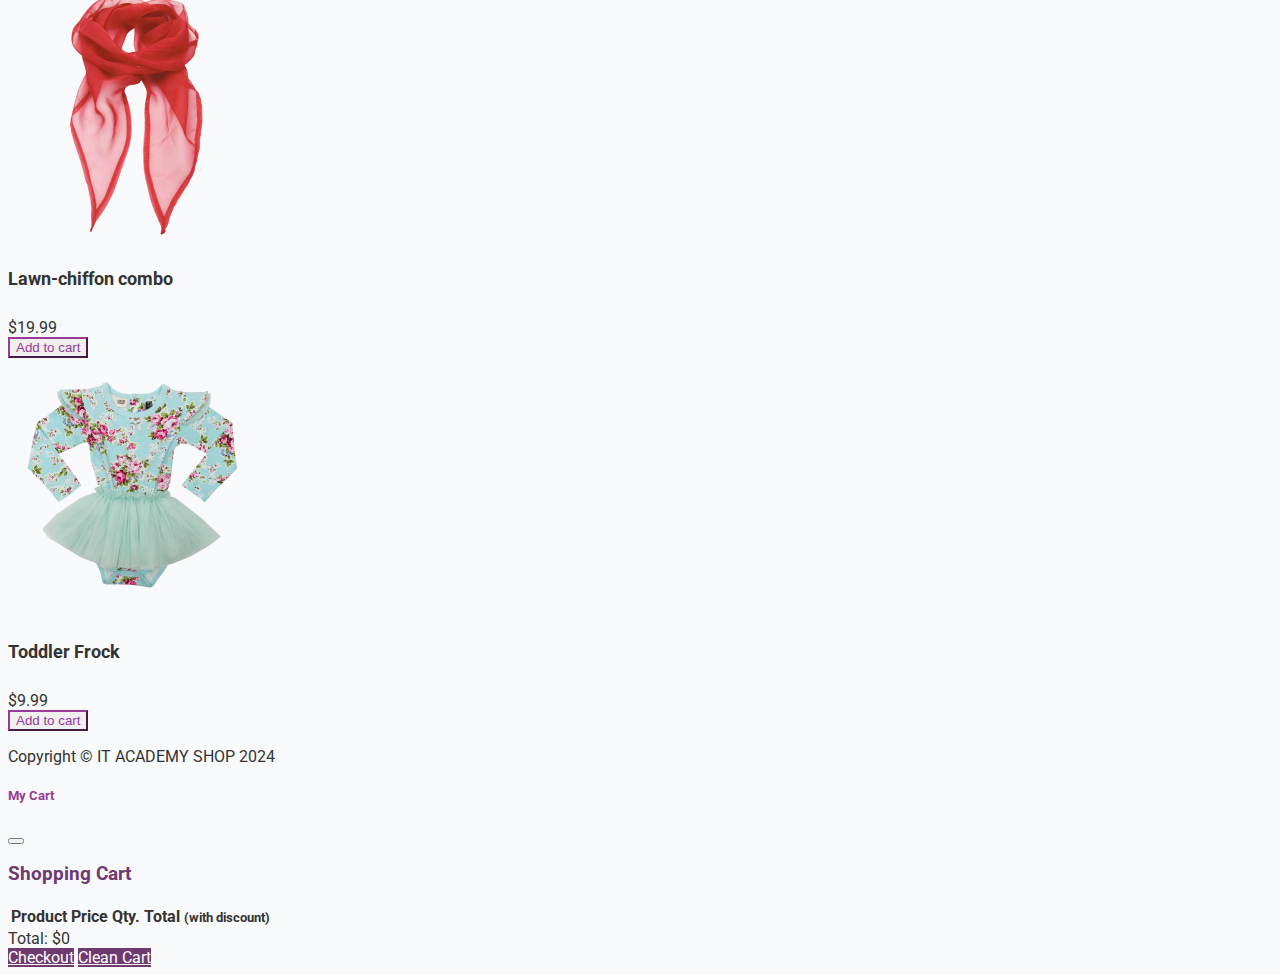
==== commit 3f9df2ba: "P2P corrections" ====
--- a/index.html
+++ b/index.html
@@ -17,7 +17,7 @@
 		integrity="sha512-iecdLmaskl7CVkqkXNQ/ZH/XLlvWZOJyj7Yy7tcenmpD1ypASozpmT/E0iPtmFIB46ZmdtAc9eNBvH0H/ZpiBw=="
 		crossorigin="anonymous" referrerpolicy="no-referrer" />
 
-		<link rel="stylesheet" href="/S2.2-Ecommerce/css/styles.css">
+		<link rel="stylesheet" href="css/styles.css">
 </head>
 
 <body data-bs-spy="scroll" data-bs-target="#navbar-example2" data-bs-offset="50">
--- a/css/styles.css
+++ b/css/styles.css
@@ -0,0 +1,120 @@
+@import url("https://fonts.googleapis.com/css2?family=Big+Shoulders+Display:wght@100..900&family=Roboto:ital,wght@0,100;0,300;0,400;0,500;0,700;0,900;1,100;1,300;1,400;1,500;1,700;1,900&display=swap");
+@import url("https://fonts.googleapis.com/css2?family=Big+Shoulders+Display:wght@100..900&family=Oswald:wght@200..700&family=Roboto:ital,wght@0,100;0,300;0,400;0,500;0,700;0,900;1,100;1,300;1,400;1,500;1,700;1,900&display=swap");
+body {
+  font-family: "Roboto";
+  color: #333;
+  background-color: #f8f9fa;
+}
+
+.navbar {
+  background-color: #f8f9fa;
+}
+.navbar .navbar-brand {
+  font-size: 1.5rem;
+  font-weight: bold;
+  color: #993a98;
+  font-family: "Oswald";
+}
+.navbar .nav-link {
+  color: #333;
+  font-family: "Oswald";
+  margin-right: 2rem;
+  font-size: 1.3rem;
+}
+.navbar .nav-link:hover {
+  color: #993a98;
+}
+
+.btn-cart:hover {
+  background-color: #6f3a70;
+}
+.btn-cart:hover .badge {
+  background-color: white;
+  color: black;
+}
+
+.badge {
+  background-color: black;
+  color: white;
+}
+
+.header {
+  background: linear-gradient(rgba(0, 0, 0, 0), rgba(112, 65, 206, 0.863)), url("../images/banner.webp") center/cover;
+}
+.header .display-4 {
+  font-weight: bold;
+  text-transform: uppercase;
+}
+
+section h2 {
+  font-size: 1.8rem;
+  text-transform: uppercase;
+  font-family: "Oswald";
+}
+section i {
+  color: #993a98;
+}
+
+.card {
+  border: none;
+  transition: transform 0.3s ease;
+}
+.card:hover {
+  transform: scale(1.05);
+  box-shadow: 0 0 15px rgba(0, 0, 0, 0.1);
+}
+.card .card-img-top {
+  height: 250px;
+  -o-object-fit: cover;
+     object-fit: cover;
+}
+.card .card-body {
+  color: #333;
+}
+.card .card-body h5 {
+  font-size: 1.1rem;
+  font-weight: bold;
+}
+.card .card-footer {
+  background-color: transparent;
+  border-top: none;
+}
+.card .card-footer .btn {
+  border-color: #993a98;
+  color: #993a98;
+}
+.card .card-footer .btn:hover {
+  background-color: #993a98;
+  color: white;
+}
+
+#cartModal .modal-title {
+  color: #993a98;
+}
+#cartModal .bill {
+  color: #6f3a70;
+}
+#cartModal .btn {
+  background-color: #6f3a70;
+  color: white;
+}
+#cartModal .btn:hover {
+  background-color: #f8f9fa;
+  color: black;
+}
+
+.bord {
+  padding: 1rem;
+}
+.bord .btn {
+  background-color: #6f3a70;
+  color: white;
+}
+.bord .btn:hover {
+  background-color: white;
+  color: #212529;
+}
+
+.title {
+  font-family: "Oswald";
+}/*# sourceMappingURL=styles.css.map */